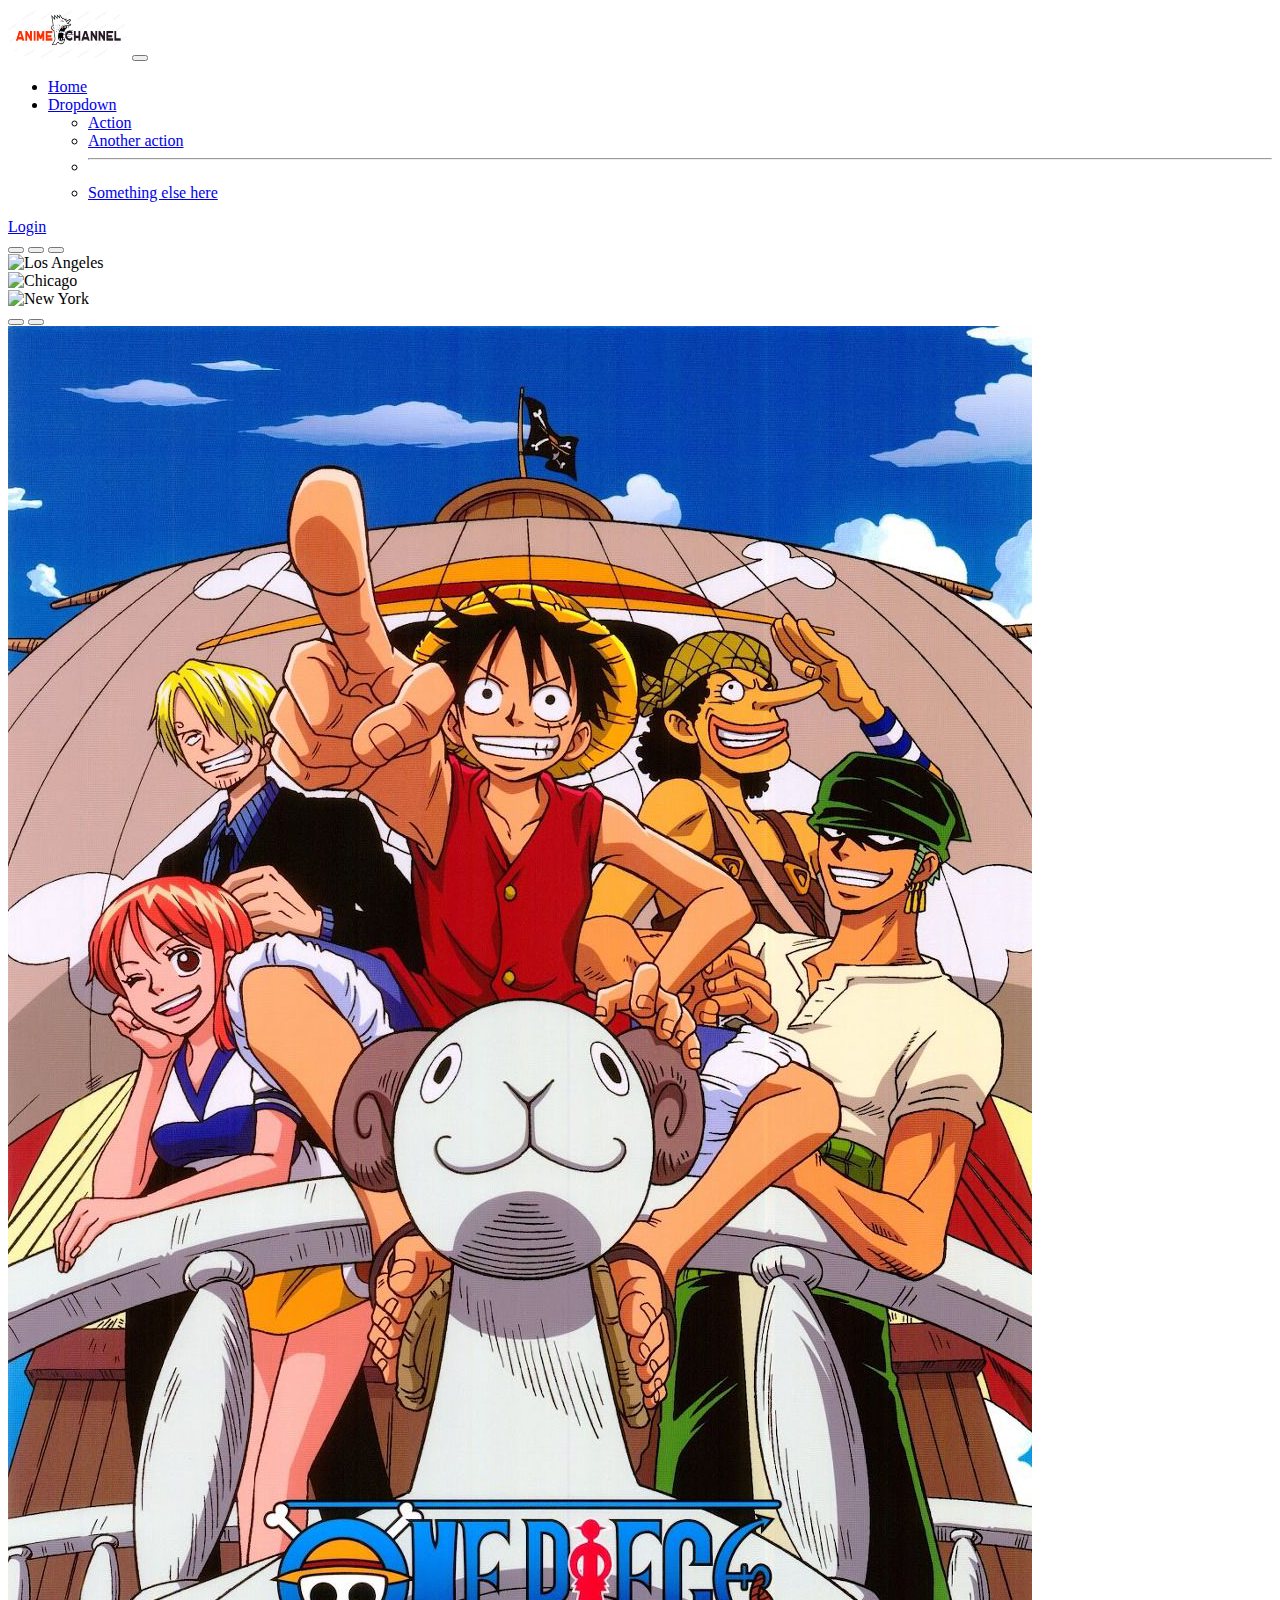
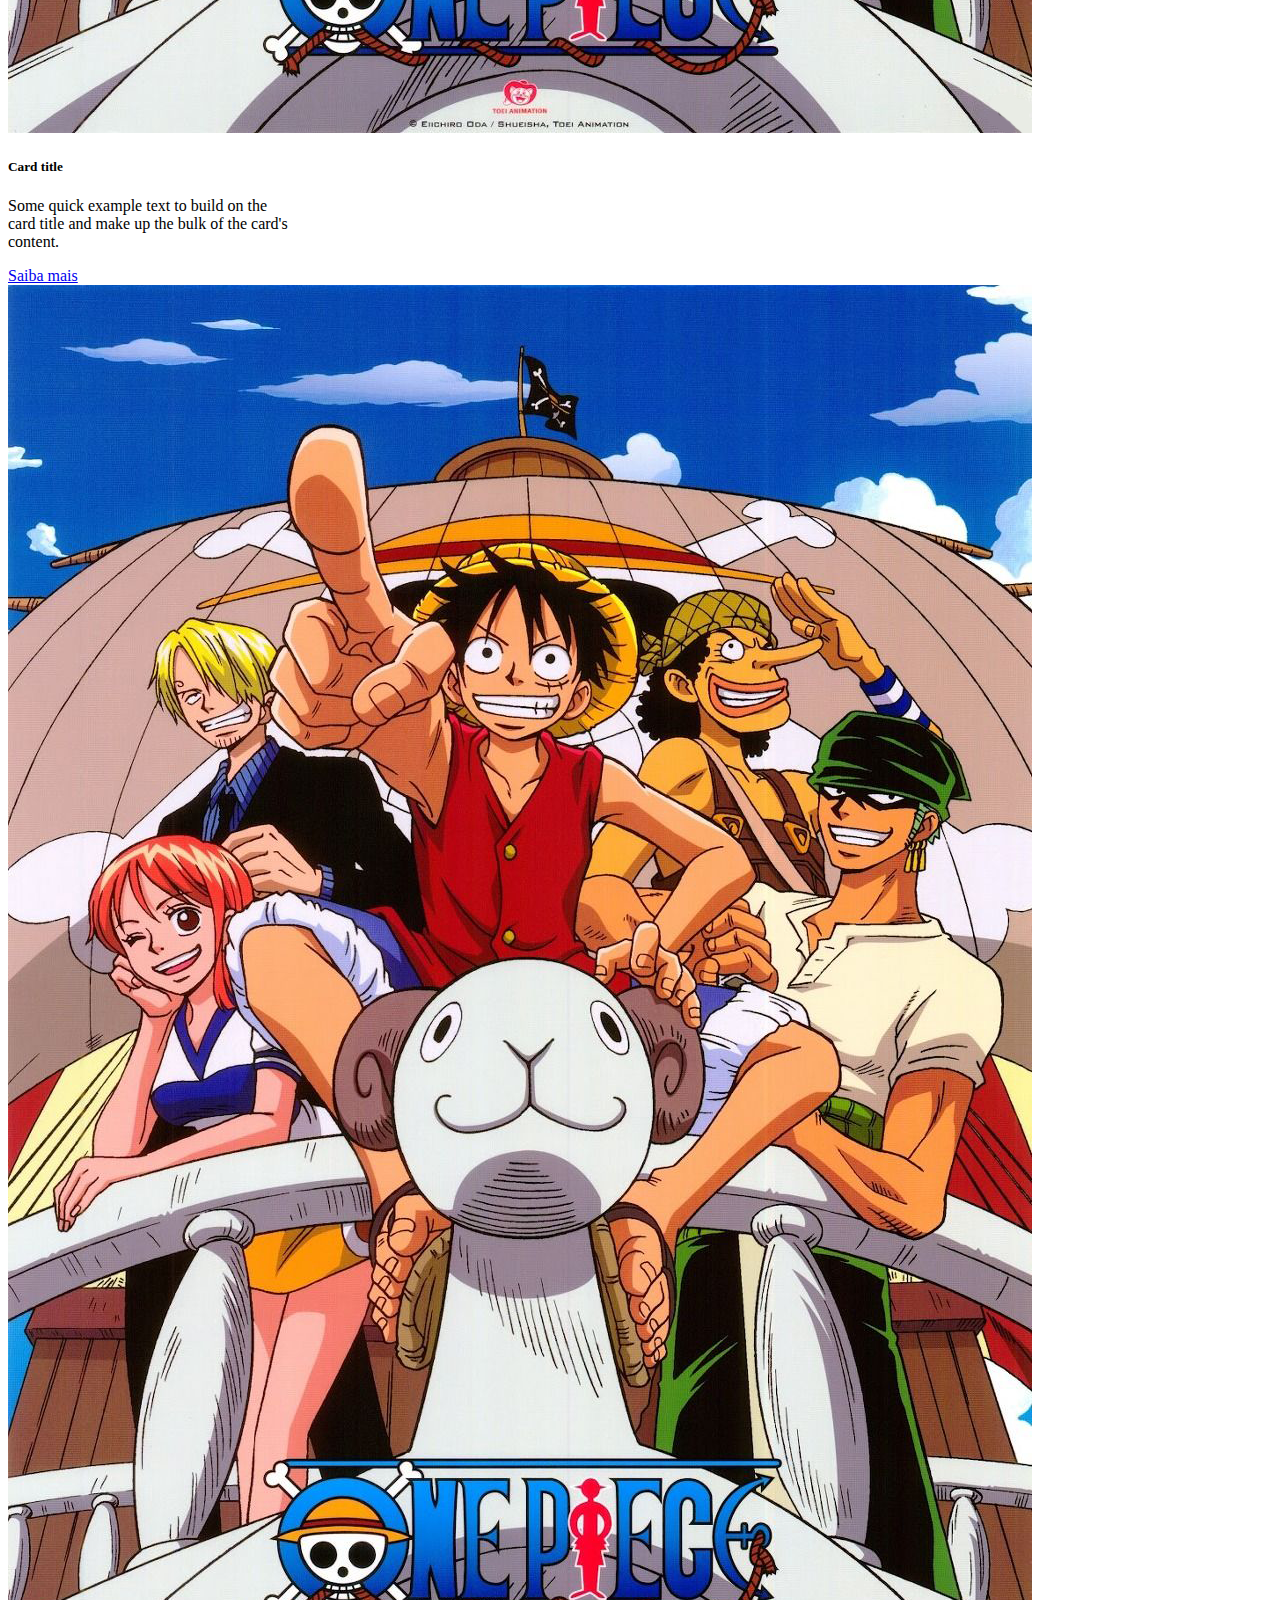
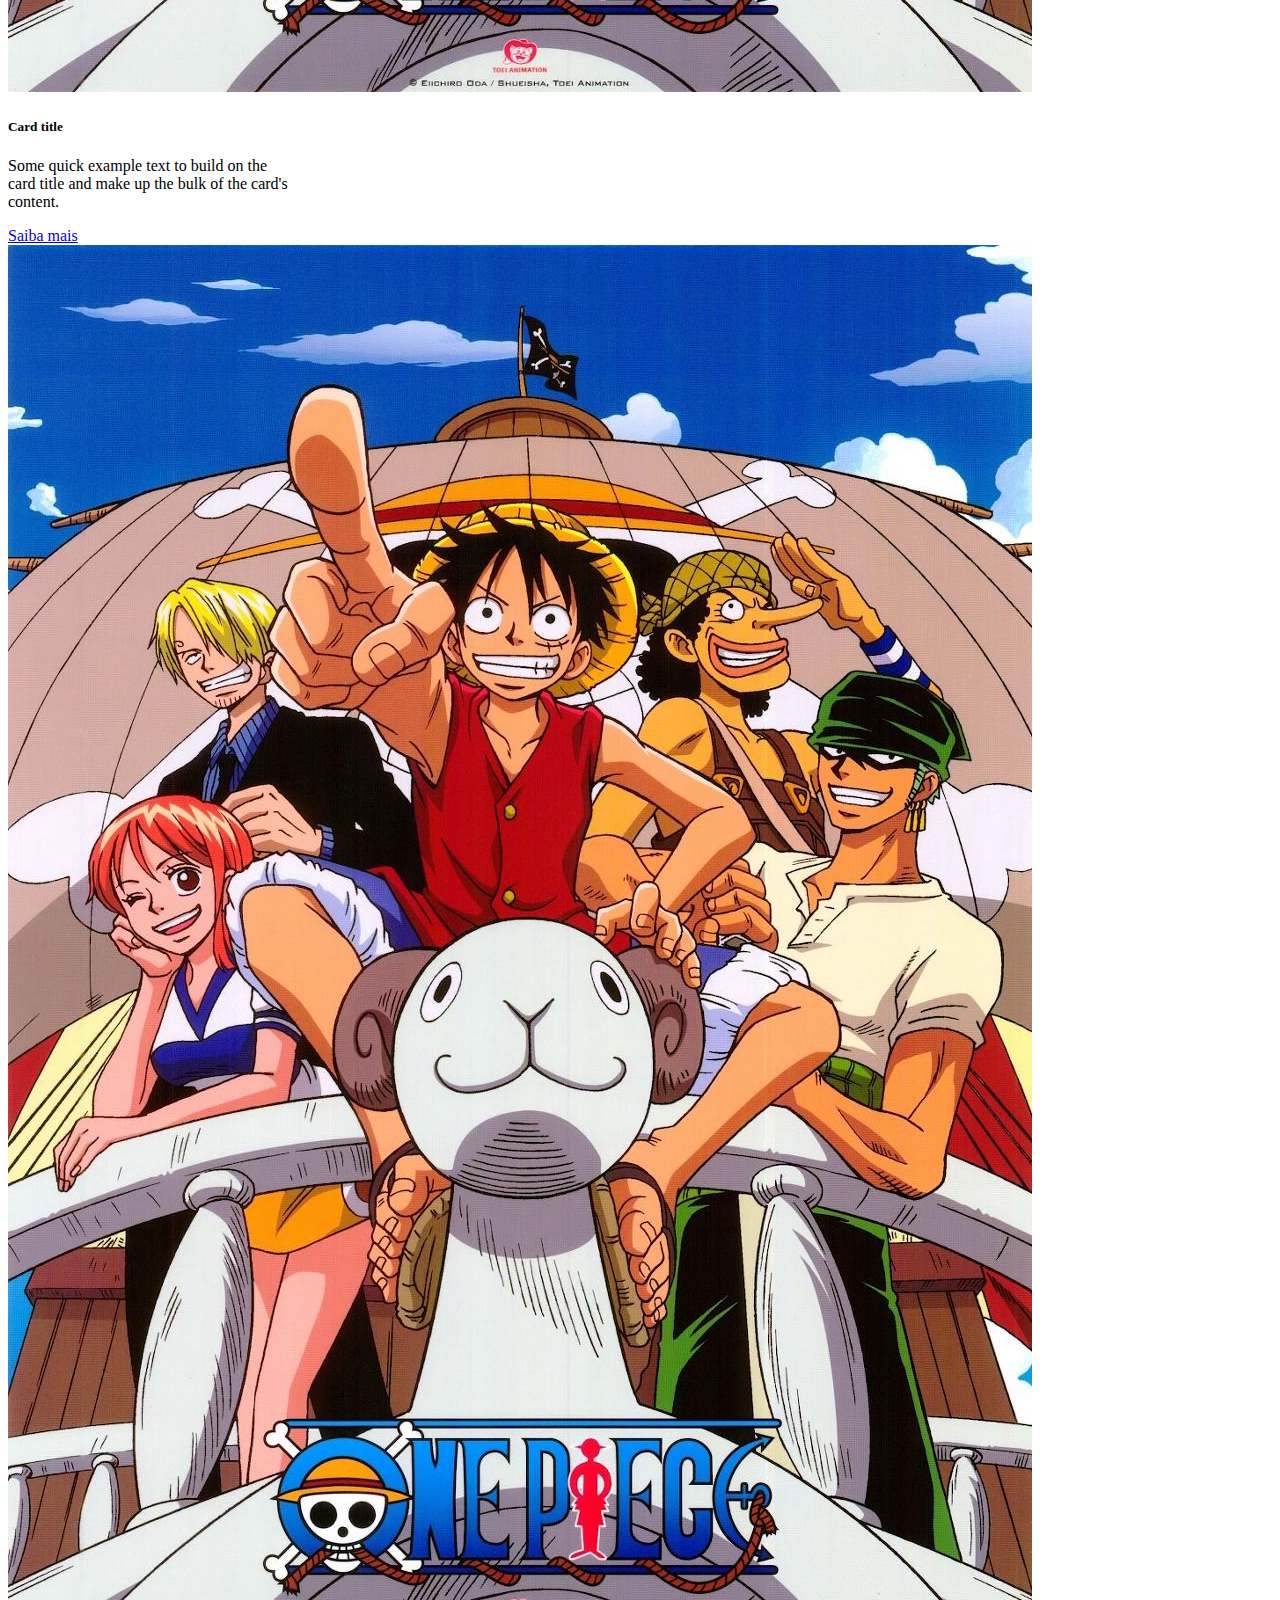
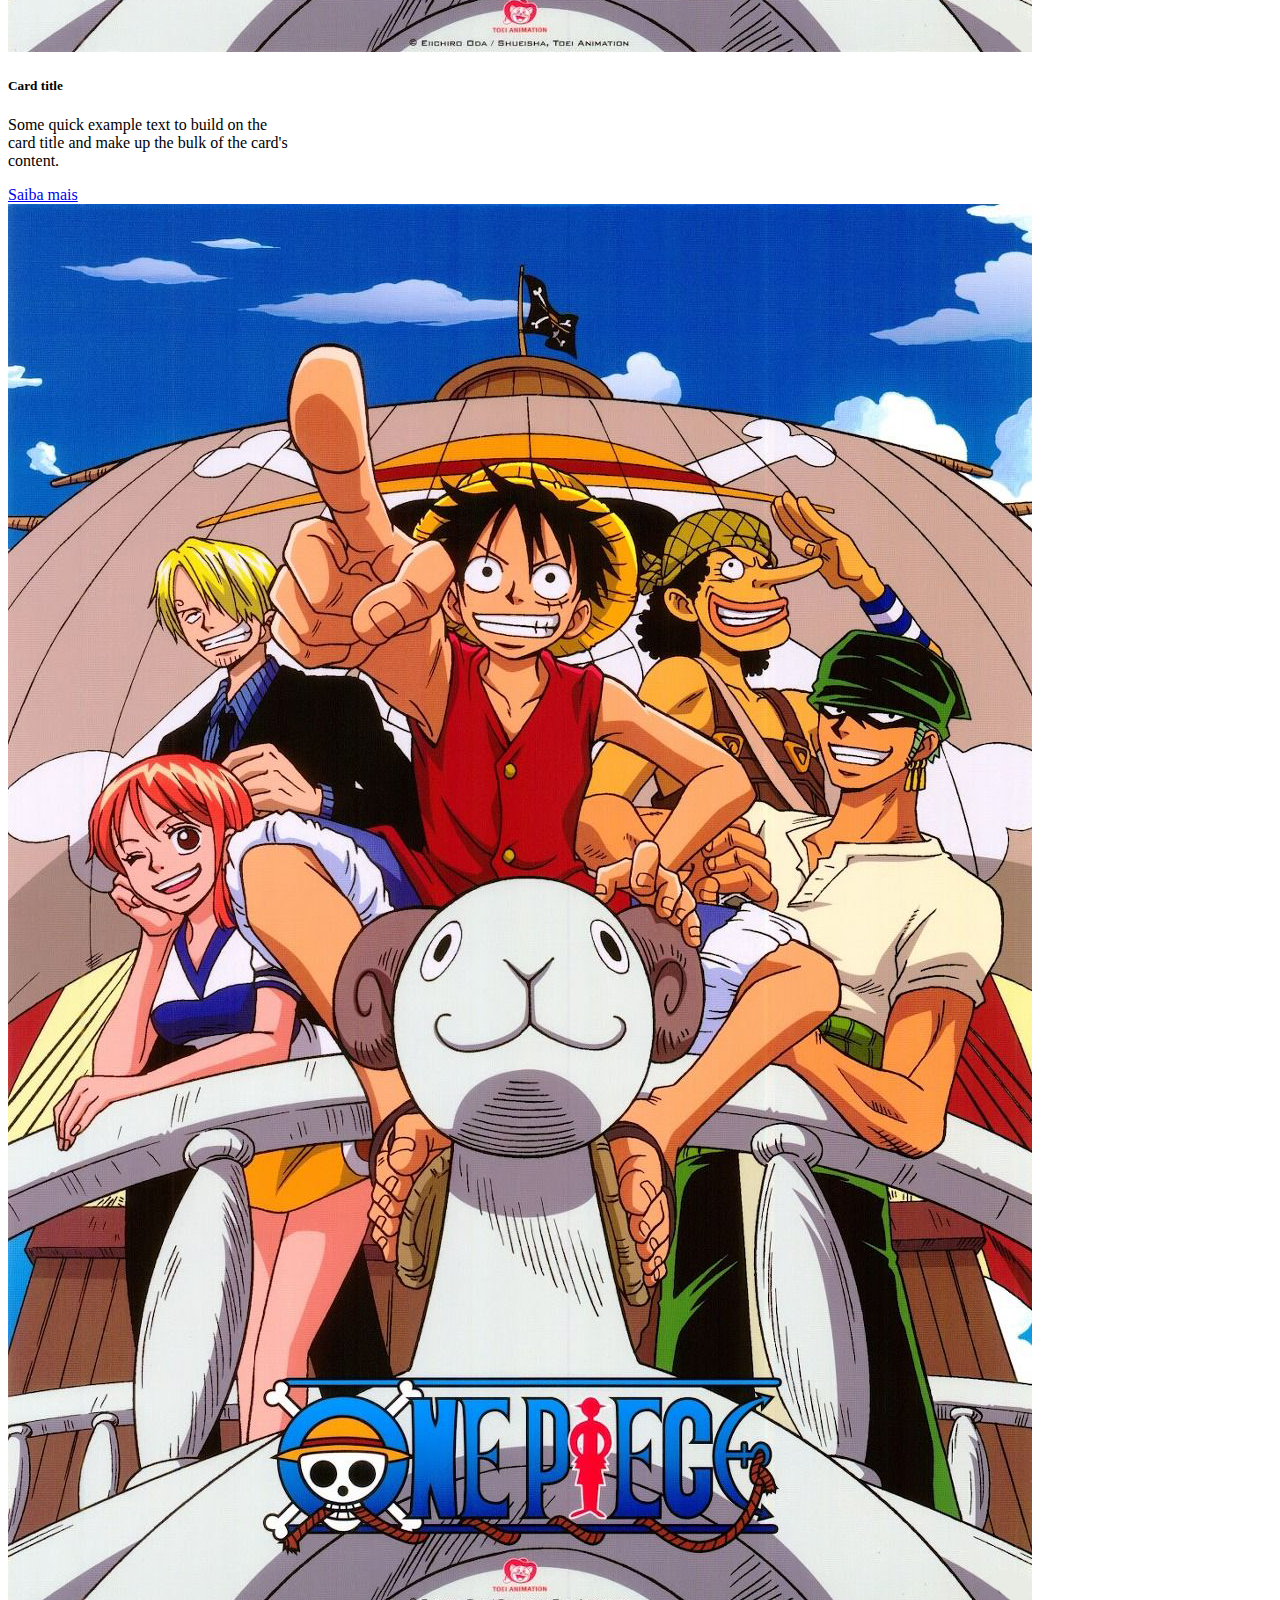
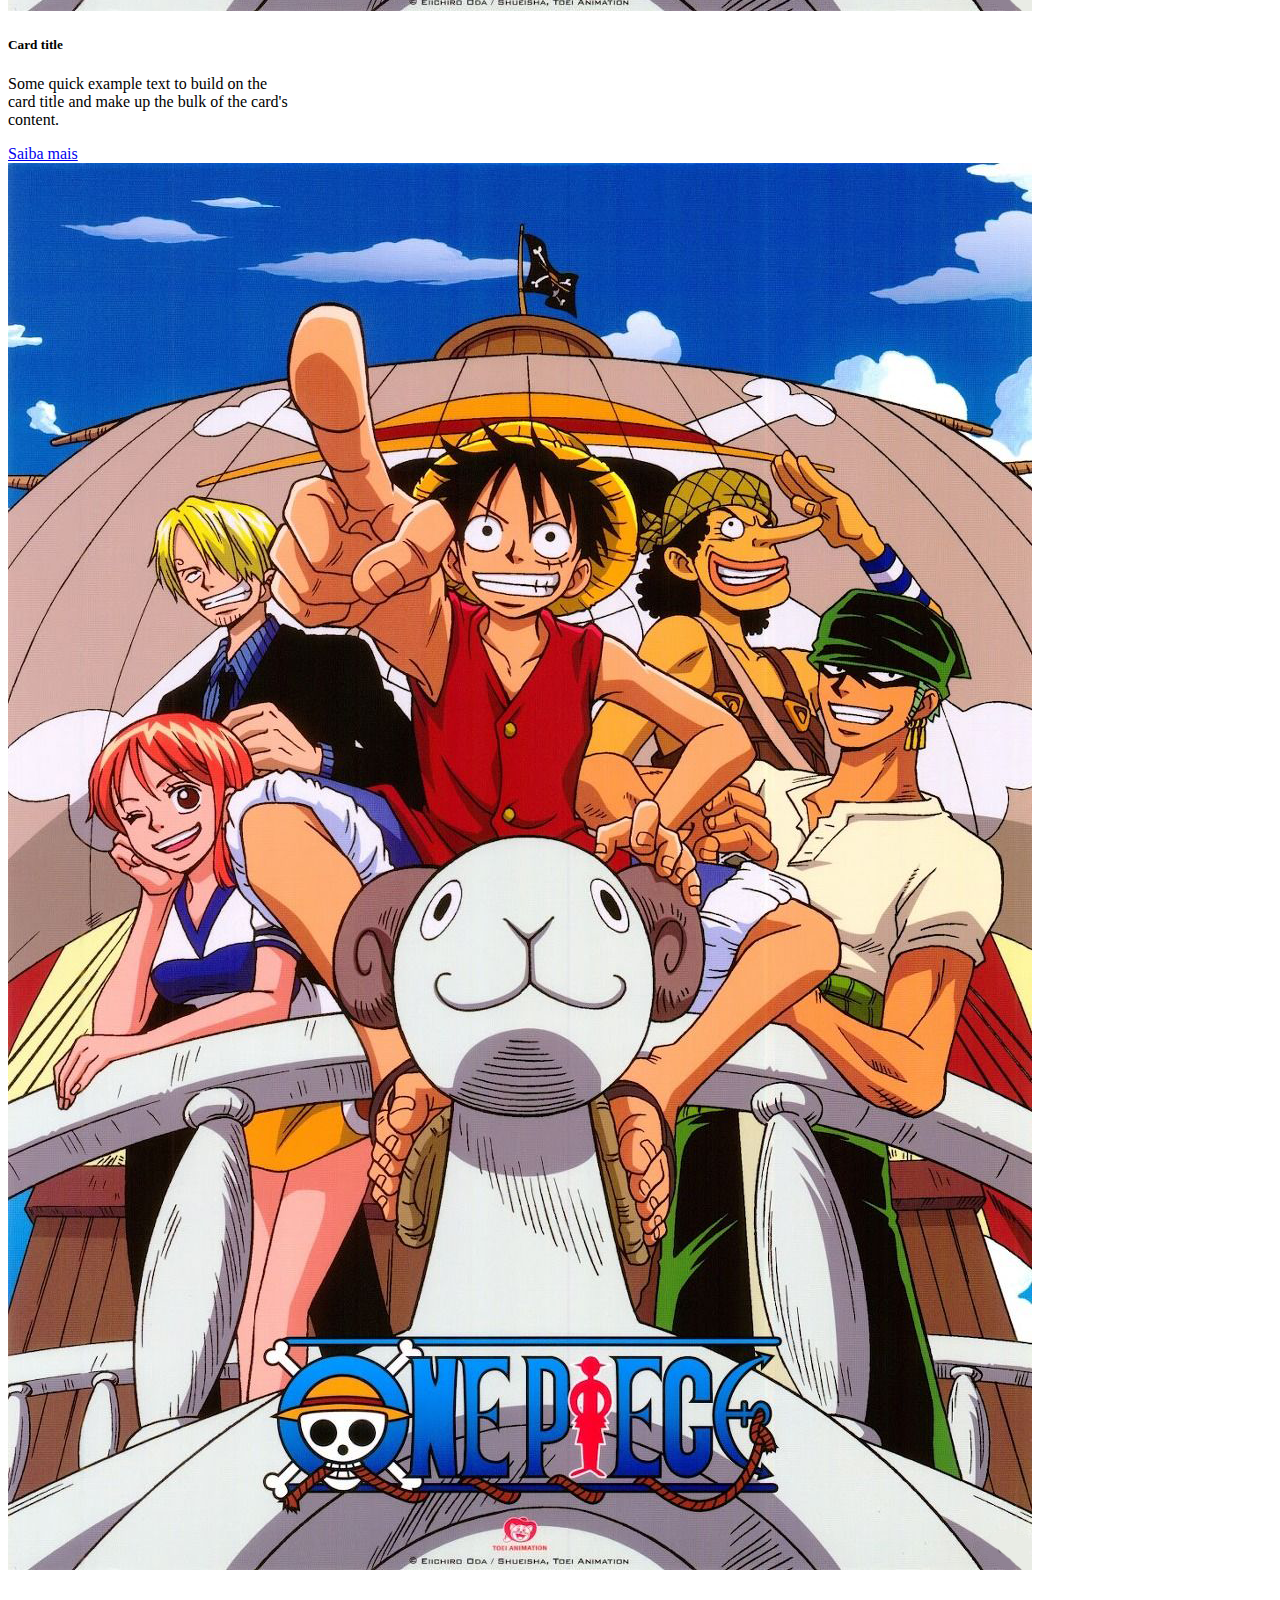
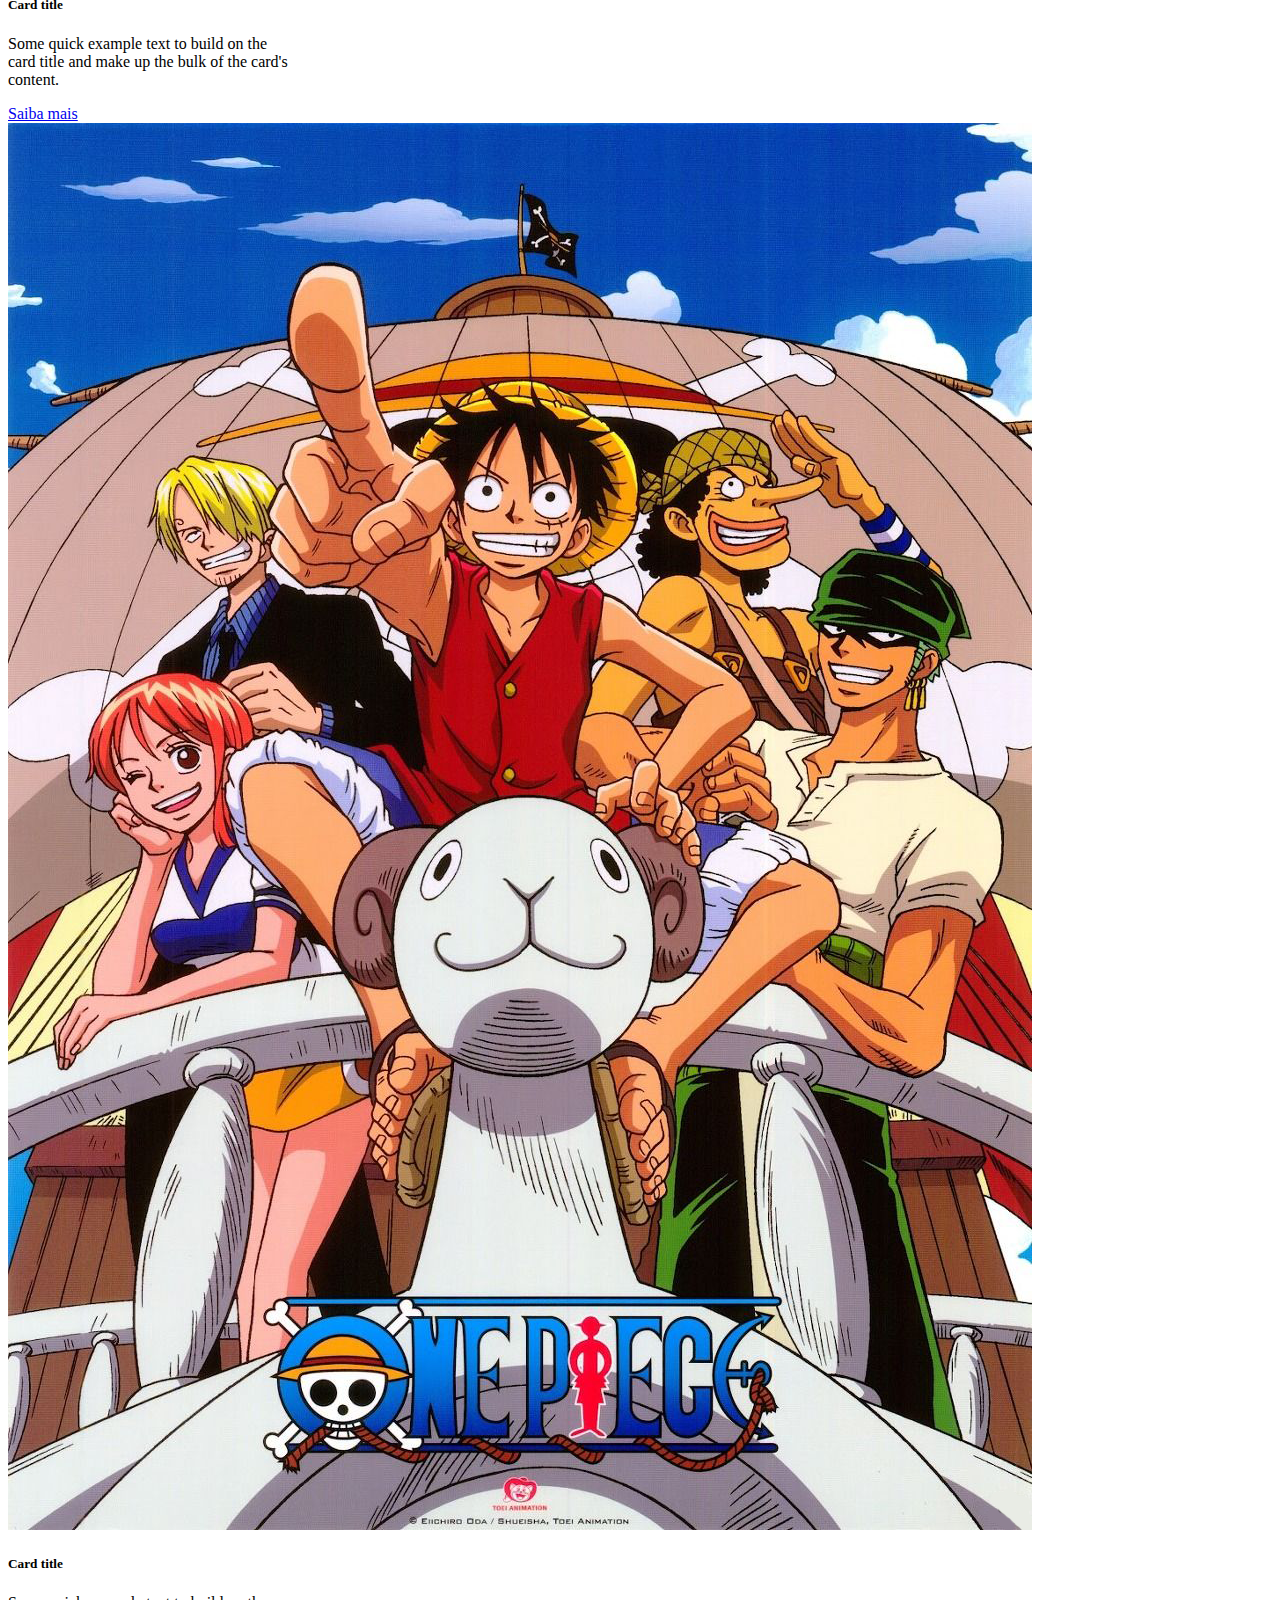
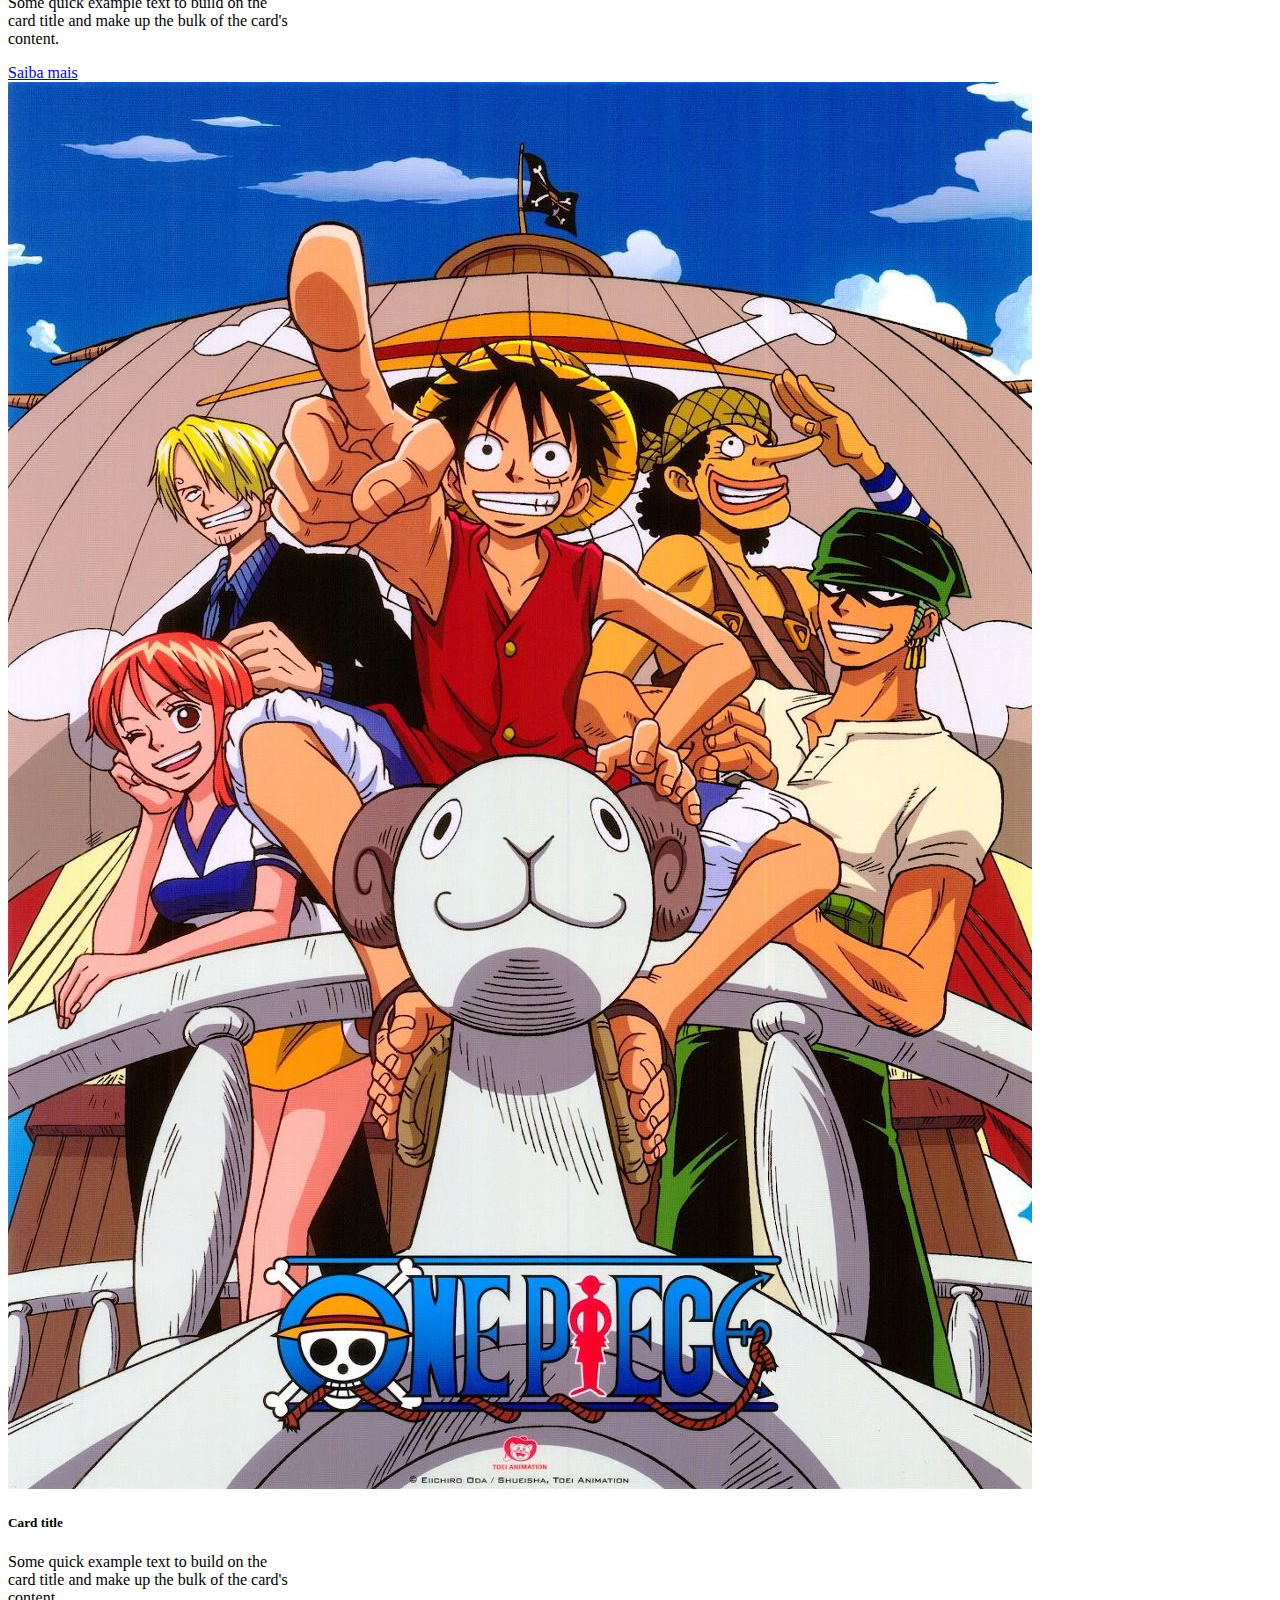
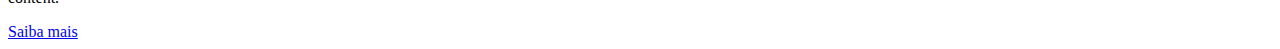
==== index.html @ dc0f05de "cards" ====
<!DOCTYPE html>
<html lang="en">
  <head>
    <meta charset="utf-8" />
    <meta name="viewport" content="width=device-width, initial-scale=1" />
    <title>Anime Channel</title>
    <link
      href="https://cdn.jsdelivr.net/npm/bootstrap@5.2.0-beta1/dist/css/bootstrap.min.css"
      rel="stylesheet"
      integrity="sha384-0evHe/X+R7YkIZDRvuzKMRqM+OrBnVFBL6DOitfPri4tjfHxaWutUpFmBp4vmVor"
      crossorigin="anonymous"
    />
    <link rel="stylesheet" href="./css/style.css" />
  </head>
  <body>
    <header class="fixed-top border-bottom border-3">
      <nav
        id="navbar-example2"
        class="navbar navbar-expand-lg bg-light navbar-dark bg-dark"
      >
        <div class="container-fluid text-bg-dark p-3">
          <a class="navbar-brand" href="#">
            <img class="logo" src="./img/logo.png" alt=" logotipo"
          /></a>
          <button
            class="navbar-toggler"
            type="button"
            data-bs-toggle="collapse"
            data-bs-target="#navbarSupportedContent"
            aria-controls="navbarSupportedContent"
            aria-expanded="false"
            aria-label="Toggle navigation"
          >
            <span class="navbar-toggler-icon"></span>
          </button>
          <div class="collapse navbar-collapse" id="navbarSupportedContent">
            <ul class="navbar-nav me-auto mb-2 mb-lg-0">
              <li class="nav-item">
                <a class="nav-link active" aria-current="page" href="#">Home</a>
              </li>
              <li class="nav-item dropdown">
                <a
                  class="nav-link dropdown-toggle"
                  href="#"
                  id="navbarDropdown"
                  role="button"
                  data-bs-toggle="dropdown"
                  aria-expanded="false"
                >
                  Dropdown
                </a>
                <ul class="dropdown-menu" aria-labelledby="navbarDropdown">
                  <li><a class="dropdown-item" href="#">Action</a></li>
                  <li><a class="dropdown-item" href="#">Another action</a></li>
                  <li><hr class="dropdown-divider" /></li>
                  <li>
                    <a class="dropdown-item" href="#">Something else here</a>
                  </li>
                </ul>
              </li>
            </ul>
            <div class="nav navbar-nav navbar-right">
              <a href="#" class="btn btn-danger navbar-btn" role="button"
                >Login</a
              >
            </div>
          </div>
        </div>
      </nav>
    </header>
    <script
      src="https://cdn.jsdelivr.net/npm/bootstrap@5.2.0-beta1/dist/js/bootstrap.bundle.min.js"
      integrity="sha384-pprn3073KE6tl6bjs2QrFaJGz5/SUsLqktiwsUTF55Jfv3qYSDhgCecCxMW52nD2"
      crossorigin="anonymous"
    ></script>
    <main>
      <!-- Carousel -->
      <div id="demo" class="carousel slide" data-bs-ride="carousel">
        <!-- Indicators/dots -->
        <div class="carousel-indicators">
          <button
            type="button"
            data-bs-target="#demo"
            data-bs-slide-to="0"
            class="active"
          ></button>
          <button
            type="button"
            data-bs-target="#demo"
            data-bs-slide-to="1"
          ></button>
          <button
            type="button"
            data-bs-target="#demo"
            data-bs-slide-to="2"
          ></button>
        </div>

        <!-- The slideshow/carousel -->
        <div class="carousel-inner">
          <div class="carousel-item active">
            <img
              src="https://images5.alphacoders.com/105/1057849.jpg"
              alt="Los Angeles"
              class="d-block w-100"
              sizes="50%"
            />
          </div>
          <div class="carousel-item">
            <img
              src="https://2.bp.blogspot.com/-a8e_1DvBzQo/XjVdtF950kI/AAAAAAAAUSo/SGRr-9NECs8BdEmeeXEuV7cyhwlf49NpACLcBGAsYHQ/w919/straw-hat-zombies-pirates-one-piece-uhdpaper.com-4K-6.178-wp.thumbnail.jpg"
              alt="Chicago"
              class="d-block w-100"
            />
          </div>
          <div class="carousel-item">
            <img
              src="https://images3.alphacoders.com/278/278485.jpg"
              alt="New York"
              class="d-block w-100"
            />
          </div>
        </div>
        <button
          class="carousel-control-prev"
          type="button"
          data-bs-target="#demo"
          data-bs-slide="prev"
        >
          <span class="carousel-control-prev-icon"></span>
        </button>
        <button
          class="carousel-control-next"
          type="button"
          data-bs-target="#demo"
          data-bs-slide="next"
        >
          <span class="carousel-control-next-icon"></span>
        </button>
      </div>
      
      <section>
        <div class="content"></div>
        <div class="card" style="width: 18rem;">
          <img src="./img/One_Piece.png" class="card-img-top" alt="...">
          <div class="card-body">
            <h5 class="card-title">Card title</h5>
            <p class="card-text">Some quick example text to build on the card title and make up the bulk of the card's content.</p>
            <a href="#" class="btn btn-primary">Saiba mais</a>
          </div>
        </div>

                <div class="card" style="width: 18rem;">
          <img src="./img/One_Piece.png" class="card-img-top" alt="...">
          <div class="card-body">
            <h5 class="card-title">Card title</h5>
            <p class="card-text">Some quick example text to build on the card title and make up the bulk of the card's content.</p>
            <a href="#" class="btn btn-primary">Saiba mais</a>
          </div>
        </div>

        <div class="card" style="width: 18rem;">
          <img src="./img/One_Piece.png" class="card-img-top" alt="...">
          <div class="card-body">
            <h5 class="card-title">Card title</h5>
            <p class="card-text">Some quick example text to build on the card title and make up the bulk of the card's content.</p>
            <a href="#" class="btn btn-primary">Saiba mais</a>
          </div>
        </div>

        <div class="card" style="width: 18rem;">
          <img src="./img/One_Piece.png" class="card-img-top" alt="...">
          <div class="card-body">
            <h5 class="card-title">Card title</h5>
            <p class="card-text">Some quick example text to build on the card title and make up the bulk of the card's content.</p>
            <a href="#" class="btn btn-primary">Saiba mais</a>
          </div>
        </div>

        <div class="card" style="width: 18rem;">
          <img src="./img/One_Piece.png" class="card-img-top" alt="...">
          <div class="card-body">
            <h5 class="card-title">Card title</h5>
            <p class="card-text">Some quick example text to build on the card title and make up the bulk of the card's content.</p>
            <a href="#" class="btn btn-primary">Saiba mais</a>
          </div>
        </div>

        <div class="card" style="width: 18rem;">
          <img src="./img/One_Piece.png" class="card-img-top" alt="...">
          <div class="card-body">
            <h5 class="card-title">Card title</h5>
            <p class="card-text">Some quick example text to build on the card title and make up the bulk of the card's content.</p>
            <a href="#" class="btn btn-primary">Saiba mais</a>
          </div>
        </div>

        <div class="card" style="width: 18rem;">
        <img src="./img/One_Piece.png" class="card-img-top" alt="...">
          <div class="card-body">
            <h5 class="card-title">Card title</h5>
            <p class="card-text">Some quick example text to build on the card title and make up the bulk of the card's content.</p>
            <a href="#" class="btn btn-primary">Saiba mais</a>
          </div>
        </div>
      </div>
      </section>
    </main>
  </body>
</html>
---- css/style.css ----
html {
  scroll-behavior: smooth;
}

.logo {
  border-radius: 60px;
  width: 120px;
  height: 50px;
}
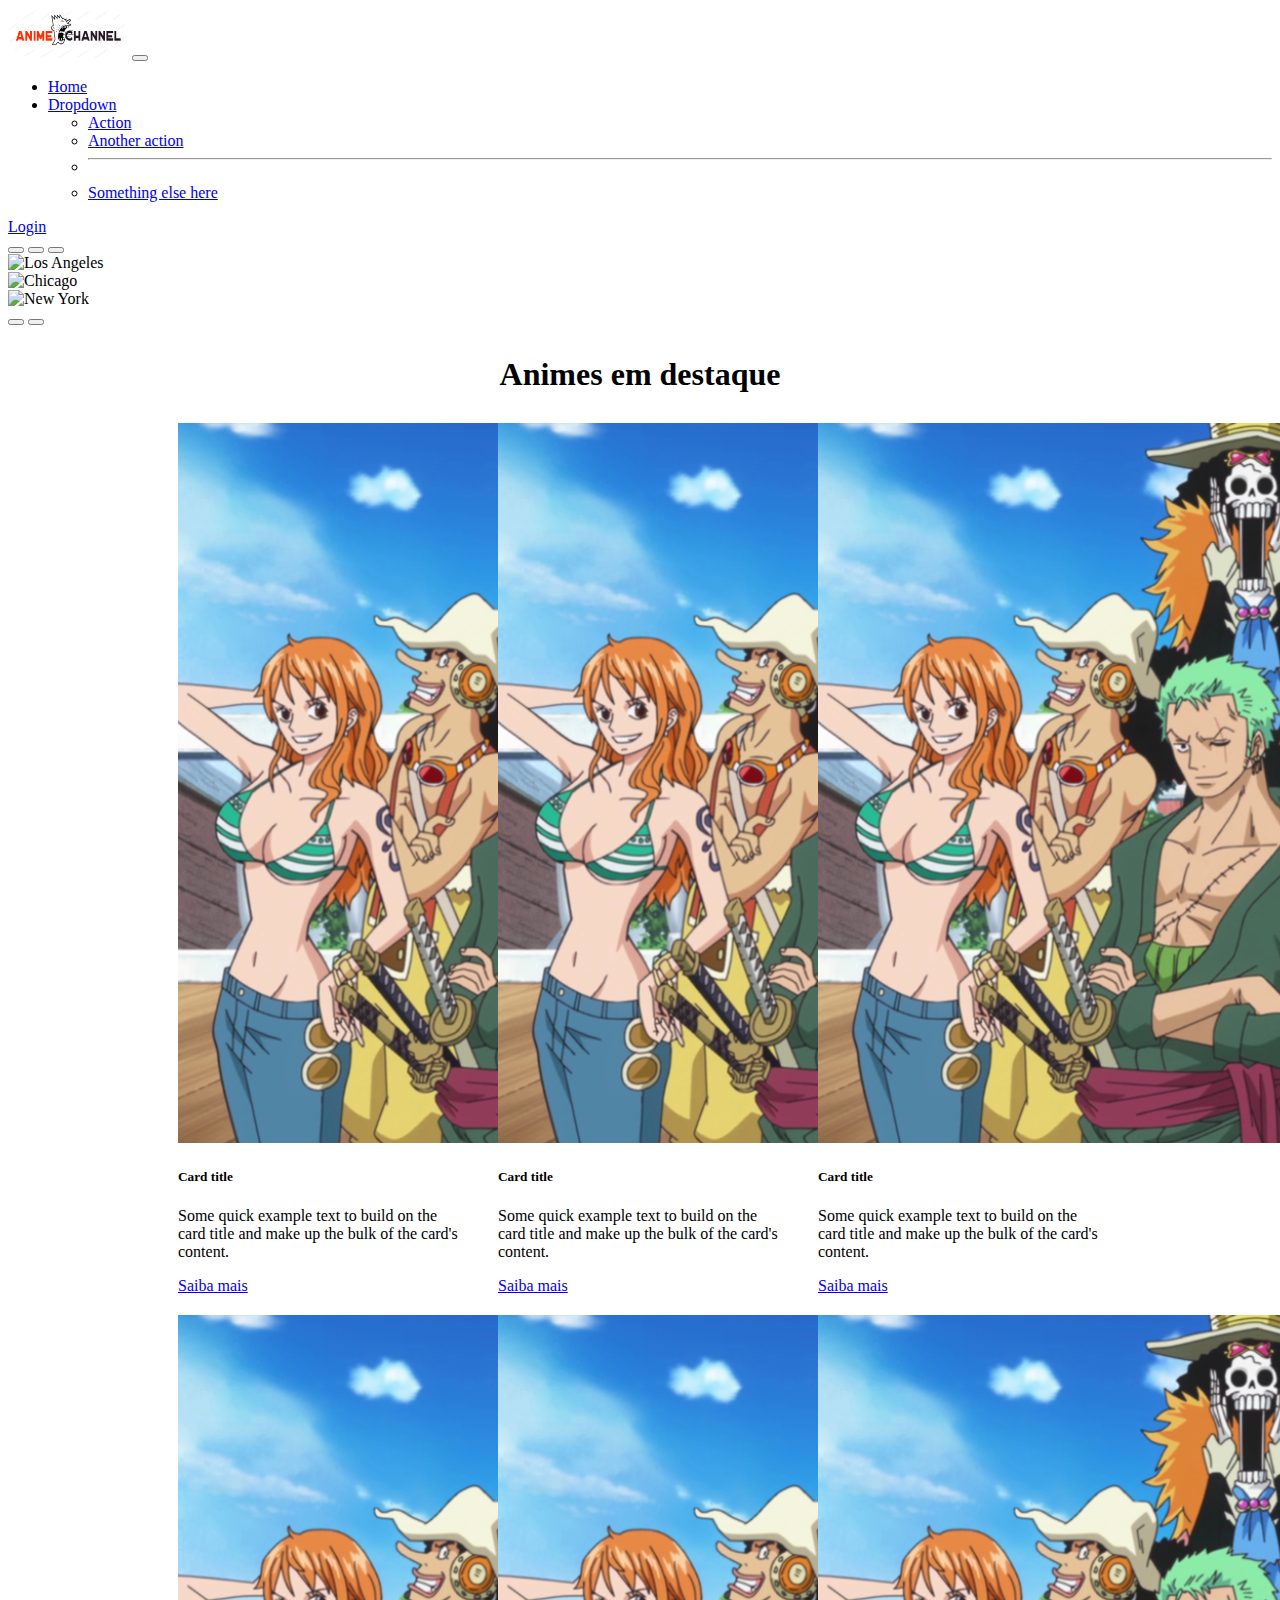
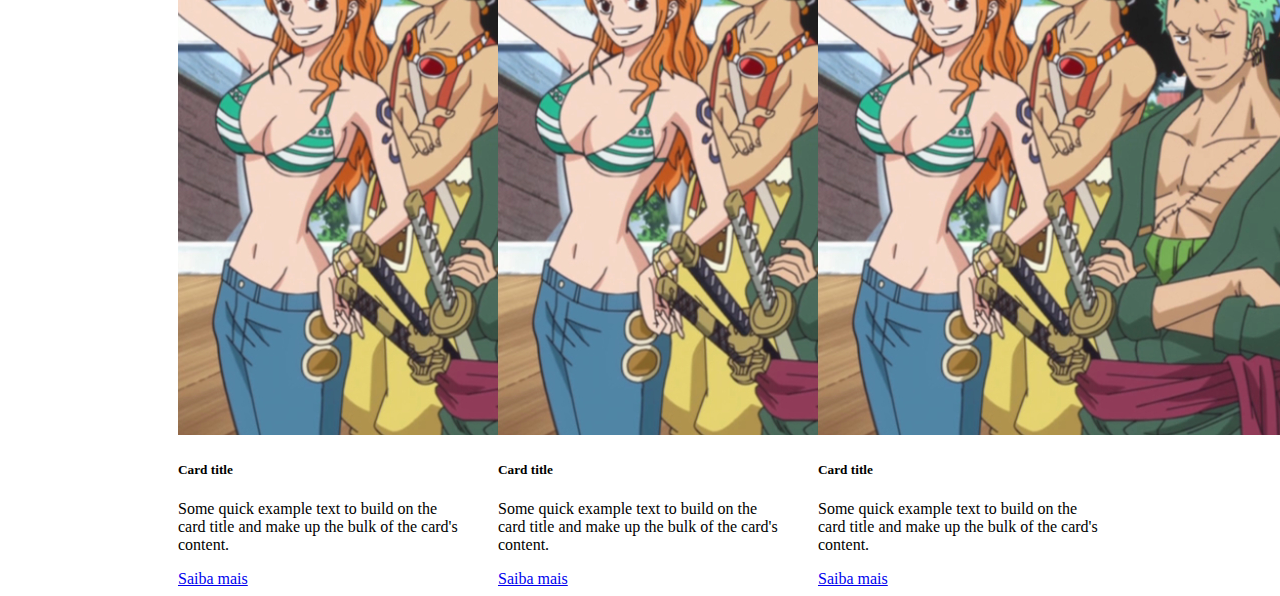
==== commit f69510cc: "grid pronto" ====
--- a/index.html
+++ b/index.html
@@ -138,73 +138,72 @@
           <span class="carousel-control-next-icon"></span>
         </button>
       </div>
-      
+      <!-- Content -->
       <section>
-        <div class="content"></div>
-        <div class="card" style="width: 18rem;">
-          <img src="./img/One_Piece.png" class="card-img-top" alt="...">
-          <div class="card-body">
-            <h5 class="card-title">Card title</h5>
-            <p class="card-text">Some quick example text to build on the card title and make up the bulk of the card's content.</p>
-            <a href="#" class="btn btn-primary">Saiba mais</a>
-          </div>
-        </div>
-
-                <div class="card" style="width: 18rem;">
-          <img src="./img/One_Piece.png" class="card-img-top" alt="...">
-          <div class="card-body">
-            <h5 class="card-title">Card title</h5>
-            <p class="card-text">Some quick example text to build on the card title and make up the bulk of the card's content.</p>
-            <a href="#" class="btn btn-primary">Saiba mais</a>
-          </div>
-        </div>
-
-        <div class="card" style="width: 18rem;">
-          <img src="./img/One_Piece.png" class="card-img-top" alt="...">
-          <div class="card-body">
-            <h5 class="card-title">Card title</h5>
-            <p class="card-text">Some quick example text to build on the card title and make up the bulk of the card's content.</p>
-            <a href="#" class="btn btn-primary">Saiba mais</a>
-          </div>
-        </div>
-
-        <div class="card" style="width: 18rem;">
-          <img src="./img/One_Piece.png" class="card-img-top" alt="...">
-          <div class="card-body">
-            <h5 class="card-title">Card title</h5>
-            <p class="card-text">Some quick example text to build on the card title and make up the bulk of the card's content.</p>
-            <a href="#" class="btn btn-primary">Saiba mais</a>
-          </div>
-        </div>
-
-        <div class="card" style="width: 18rem;">
-          <img src="./img/One_Piece.png" class="card-img-top" alt="...">
-          <div class="card-body">
-            <h5 class="card-title">Card title</h5>
-            <p class="card-text">Some quick example text to build on the card title and make up the bulk of the card's content.</p>
-            <a href="#" class="btn btn-primary">Saiba mais</a>
-          </div>
-        </div>
-
-        <div class="card" style="width: 18rem;">
-          <img src="./img/One_Piece.png" class="card-img-top" alt="...">
-          <div class="card-body">
-            <h5 class="card-title">Card title</h5>
-            <p class="card-text">Some quick example text to build on the card title and make up the bulk of the card's content.</p>
-            <a href="#" class="btn btn-primary">Saiba mais</a>
-          </div>
-        </div>
-
-        <div class="card" style="width: 18rem;">
-        <img src="./img/One_Piece.png" class="card-img-top" alt="...">
-          <div class="card-body">
-            <h5 class="card-title">Card title</h5>
-            <p class="card-text">Some quick example text to build on the card title and make up the bulk of the card's content.</p>
-            <a href="#" class="btn btn-primary">Saiba mais</a>
-          </div>
-        </div>
-      </div>
+        
+        <h1>Animes em destaque</h1>
+        
+        <div class="content">
+          
+
+          <div class="card" style="width: 18rem;">
+            <img src="./img/one-piece-live-action.jpg" class="card-img-top" alt="...">
+            <div class="card-body">
+              <h5 class="card-title">Card title</h5>
+              <p class="card-text">Some quick example text to build on the card title and make up the bulk of the card's content.</p>
+              <a href="#" class="btn btn-primary">Saiba mais</a>
+            </div>
+          </div>
+
+          <div class="card" style="width: 18rem;">
+            <img src="./img/one-piece-live-action.jpg" class="card-img-top" alt="...">
+            <div class="card-body">
+              <h5 class="card-title">Card title</h5>
+              <p class="card-text">Some quick example text to build on the card title and make up the bulk of the card's content.</p>
+              <a href="#" class="btn btn-primary">Saiba mais</a>
+            </div>
+          </div>
+
+          <div class="card" style="width: 18rem;">
+            <img src="./img/one-piece-live-action.jpg" class="card-img-top" alt="...">
+            <div class="card-body">
+              <h5 class="card-title">Card title</h5>
+              <p class="card-text">Some quick example text to build on the card title and make up the bulk of the card's content.</p>
+              <a href="#" class="btn btn-primary">Saiba mais</a>
+            </div>
+          </div>
+
+          <div class="card" style="width: 18rem;">
+            <img src="./img/one-piece-live-action.jpg" class="card-img-top" alt="...">
+            <div class="card-body">
+              <h5 class="card-title">Card title</h5>
+              <p class="card-text">Some quick example text to build on the card title and make up the bulk of the card's content.</p>
+              <a href="#" class="btn btn-primary">Saiba mais</a>
+            </div>
+          </div>
+
+          <div class="card" style="width: 18rem;">
+            <img src="./img/one-piece-live-action.jpg" class="card-img-top" alt="...">
+            <div class="card-body">
+              <h5 class="card-title">Card title</h5>
+              <p class="card-text">Some quick example text to build on the card title and make up the bulk of the card's content.</p>
+              <a href="#" class="btn btn-primary">Saiba mais</a>
+            </div>
+          </div>
+
+          <div class="card" style="width: 18rem;">
+            <img src="./img/one-piece-live-action.jpg" class="card-img-top" alt="...">
+            <div class="card-body">
+              <h5 class="card-title">Card title</h5>
+              <p class="card-text">Some quick example text to build on the card title and make up the bulk of the card's content.</p>
+              <a href="#" class="btn btn-primary">Saiba mais</a>
+            </div>
+          </div>
+
+        </div>
+
       </section>
+
     </main>
   </body>
 </html>
--- a/css/style.css
+++ b/css/style.css
@@ -3,8 +3,51 @@
 }
 
 .logo {
-  border-radius: 60px;
+border-radius: 60px;
   width: 120px;
   height: 50px;
 }
 
+.carousel .w-100 {
+  height: 100vh;
+  ma
+}
+
+. {
+  align-content: center;
+}
+
+/* content */
+h1 {
+  margin: 30px;
+}
+
+.content {
+  justify-content: center;
+  display: grid;
+  grid-gap: 20px;
+}
+
+/* Media queries */
+@media (max-width: 629px) {
+  .content {
+    align-items: center;
+  }
+}
+@media (min-width: 630px) and (max-width: 959px) {
+  .content {
+    grid-template-columns: 300px 300px;
+  }
+}
+@media (min-width: 960px) {
+  
+  h1 {
+    text-align: center;
+  }
+
+  .content {
+    width: 100vw;
+    grid-template-columns: 300px 300px 300px;
+    
+  }
+}
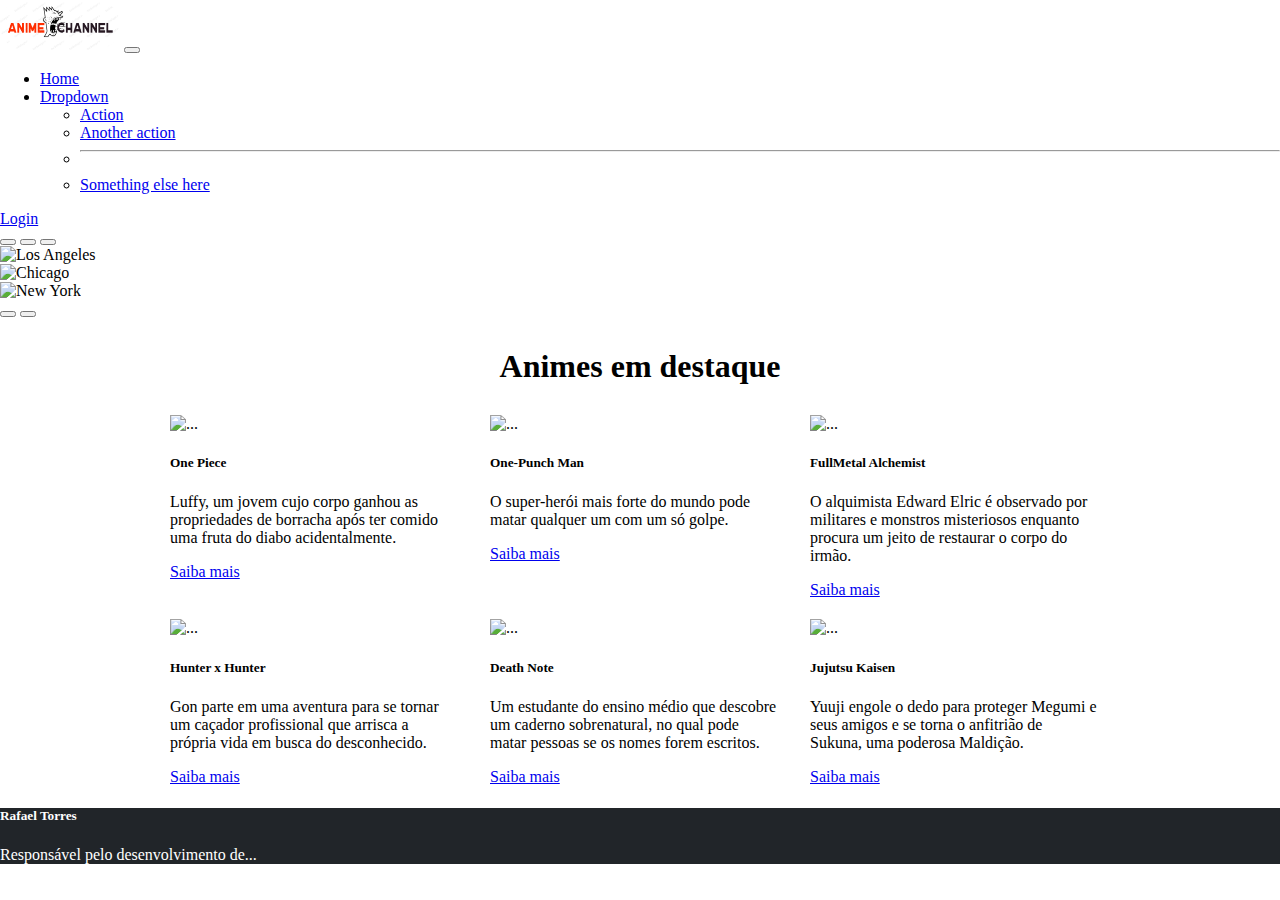
==== commit 4934eb93: "footer" ====
--- a/index.html
+++ b/index.html
@@ -142,67 +142,77 @@
       <section>
         
         <h1>Animes em destaque</h1>
-        
+
         <div class="content">
           
 
-          <div class="card" style="width: 18rem;">
-            <img src="./img/one-piece-live-action.jpg" class="card-img-top" alt="...">
-            <div class="card-body">
-              <h5 class="card-title">Card title</h5>
-              <p class="card-text">Some quick example text to build on the card title and make up the bulk of the card's content.</p>
-              <a href="#" class="btn btn-primary">Saiba mais</a>
-            </div>
-          </div>
-
-          <div class="card" style="width: 18rem;">
-            <img src="./img/one-piece-live-action.jpg" class="card-img-top" alt="...">
-            <div class="card-body">
-              <h5 class="card-title">Card title</h5>
-              <p class="card-text">Some quick example text to build on the card title and make up the bulk of the card's content.</p>
-              <a href="#" class="btn btn-primary">Saiba mais</a>
-            </div>
-          </div>
-
-          <div class="card" style="width: 18rem;">
-            <img src="./img/one-piece-live-action.jpg" class="card-img-top" alt="...">
-            <div class="card-body">
-              <h5 class="card-title">Card title</h5>
-              <p class="card-text">Some quick example text to build on the card title and make up the bulk of the card's content.</p>
-              <a href="#" class="btn btn-primary">Saiba mais</a>
-            </div>
-          </div>
-
-          <div class="card" style="width: 18rem;">
-            <img src="./img/one-piece-live-action.jpg" class="card-img-top" alt="...">
-            <div class="card-body">
-              <h5 class="card-title">Card title</h5>
-              <p class="card-text">Some quick example text to build on the card title and make up the bulk of the card's content.</p>
-              <a href="#" class="btn btn-primary">Saiba mais</a>
-            </div>
-          </div>
-
-          <div class="card" style="width: 18rem;">
-            <img src="./img/one-piece-live-action.jpg" class="card-img-top" alt="...">
-            <div class="card-body">
-              <h5 class="card-title">Card title</h5>
-              <p class="card-text">Some quick example text to build on the card title and make up the bulk of the card's content.</p>
-              <a href="#" class="btn btn-primary">Saiba mais</a>
-            </div>
-          </div>
-
-          <div class="card" style="width: 18rem;">
-            <img src="./img/one-piece-live-action.jpg" class="card-img-top" alt="...">
-            <div class="card-body">
-              <h5 class="card-title">Card title</h5>
-              <p class="card-text">Some quick example text to build on the card title and make up the bulk of the card's content.</p>
-              <a href="#" class="btn btn-primary">Saiba mais</a>
+          <div class="card text-center" style="width: 18rem;">
+            <img src="https://sm.ign.com/t/ign_br/news/o/one-piece-/one-piece-live-action-series-seemingly-coming-to-netflix_1fcz.h720.jpg" class="card-img-top" alt="...">
+            <div class="card-body">
+              <h5 class="card-title">One Piece</h5>
+              <p class="card-text">Luffy, um jovem cujo corpo ganhou as propriedades de borracha após ter comido uma fruta do diabo acidentalmente.</p>
+              <a href="#" class="btn btn-danger w-100">Saiba mais</a>
+            </div>
+          </div>
+
+          <div class="card text-center" style="width: 18rem;">
+            <img src="https://omaringa.com.br/wp-content/uploads/2021/10/one-punch-man-2.png" class="card-img-top" alt="...">
+            <div class="card-body">
+              <h5 class="card-title">One-Punch Man</h5>
+              <p class="card-text">O super-herói mais forte do mundo pode matar qualquer um com um só golpe.<br></p>
+              <a href="#" class="btn btn-danger w-100">Saiba mais</a>
+            </div>
+          </div>
+
+          <div class="card text-center" style="width: 18rem;">
+            <img src="https://www.comboinfinito.com.br/principal/wp-content/uploads/2017/02/fullmetal-alchemist-primeira-imagem-de-alphonse.jpg" class="card-img-top" alt="...">
+            <div class="card-body">
+              <h5 class="card-title">FullMetal Alchemist</h5>
+              <p class="card-text">O alquimista Edward Elric é observado por militares e monstros misteriosos enquanto procura um jeito de restaurar o corpo do irmão.</p>
+              <a href="#" class="btn btn-danger w-100">Saiba mais</a>
+            </div>
+          </div>
+
+          <div class="card text-center" style="width: 18rem;">
+            <img src="https://sm.ign.com/ign_br/screenshot/default/2_r47q.jpg" class="card-img-top" alt="...">
+            <div class="card-body">
+              <h5 class="card-title">Hunter x Hunter</h5>
+              <p class="card-text">Gon parte em uma aventura para se tornar um caçador profissional que arrisca a própria vida em busca do desconhecido.</p>
+              <a href="#" class="btn btn-danger w-100">Saiba mais</a>
+            </div>
+          </div>
+
+          <div class="card text-center" style="width: 18rem;">
+            <img src="https://gamehall.com.br/wp-content/uploads/2016/03/deathNote.jpeg" class="card-img-top" alt="...">
+            <div class="card-body">
+              <h5 class="card-title">Death Note</h5>
+              <p class="card-text">Um estudante do ensino médio que descobre um caderno sobrenatural, no qual pode matar pessoas se os nomes forem escritos.</p>
+              <a href="#" class="btn btn-danger w-100">Saiba mais</a>
+            </div>
+          </div>
+
+          <div class="card text-center" style="width: 18rem;">
+            <img src="https://www.animationmagazine.net/wordpress/wp-content/uploads/Jujutsu-Kaisen-5.jpg" class="card-img-top" alt="...">
+            <div class="card-body">
+              <h5 class="card-title">Jujutsu Kaisen</h5>
+              <p class="card-text">Yuuji engole o dedo para proteger Megumi e seus amigos e se torna o anfitrião de Sukuna, uma poderosa Maldição.</p>
+              <a href="#" class="btn btn-danger w-100">Saiba mais</a>
             </div>
           </div>
 
         </div>
 
       </section>
+      
+      <footer>
+        <div class="footer">
+          <div>
+            <h5>Rafael Torres</h5>
+            <p>Responsável pelo desenvolvimento de...</p>
+            
+          </div>
+        </div>
+      </footer>
 
     </main>
   </body>
--- a/css/style.css
+++ b/css/style.css
@@ -1,5 +1,10 @@
 html {
   scroll-behavior: smooth;
+}
+
+body {
+  margin: 0;
+  padding: 0;
 }
 
 .logo {
@@ -10,11 +15,6 @@
 
 .carousel .w-100 {
   height: 100vh;
-  ma
-}
-
-. {
-  align-content: center;
 }
 
 /* content */
@@ -28,13 +28,21 @@
   grid-gap: 20px;
 }
 
+.footer {
+  background-color: #212529;
+  color: white;
+
+}
+
 /* Media queries */
 @media (max-width: 629px) {
+
   .content {
     align-items: center;
   }
 }
 @media (min-width: 630px) and (max-width: 959px) {
+
   .content {
     grid-template-columns: 300px 300px;
   }
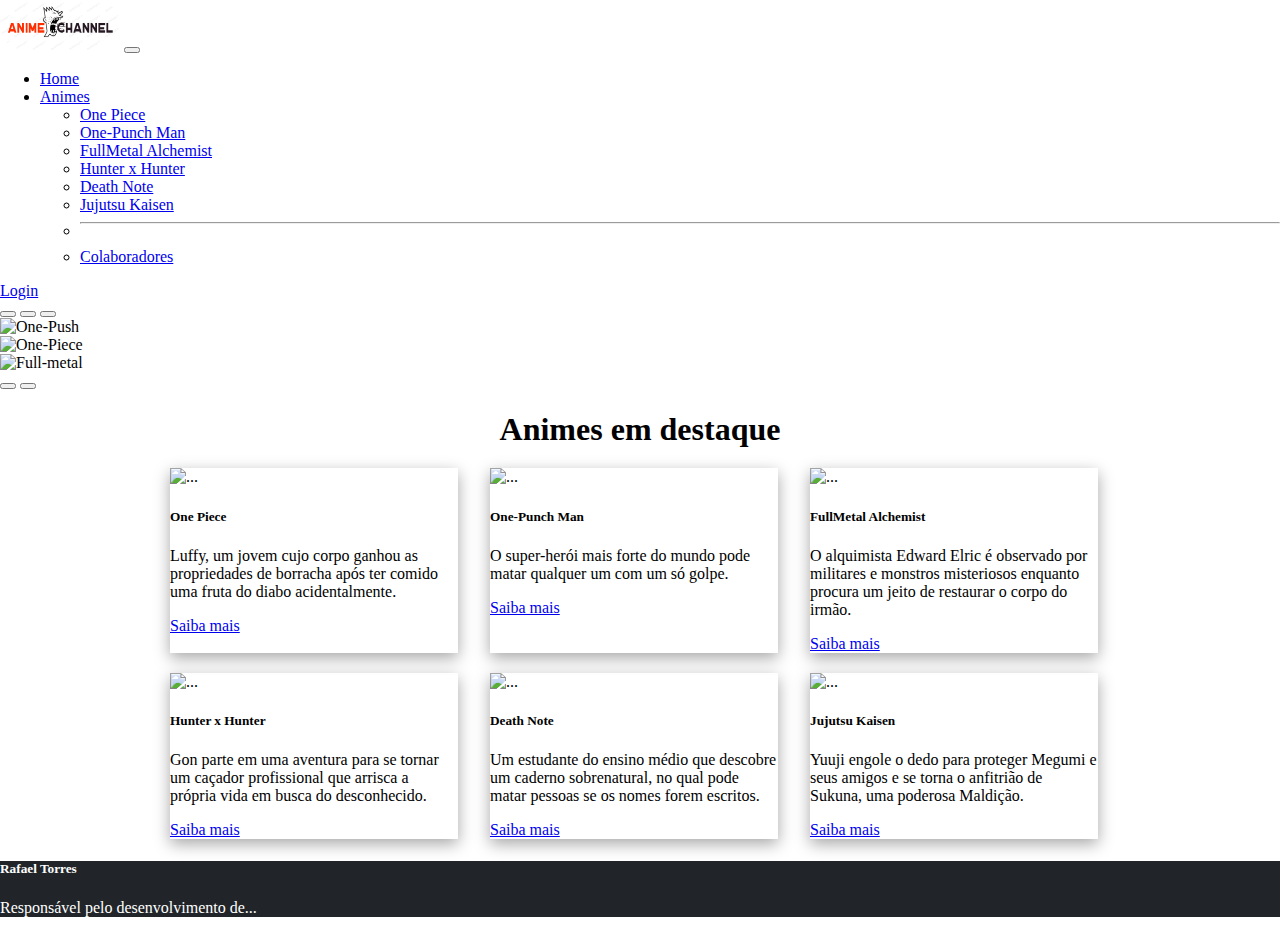
==== commit 46f92dd1: "Tela_Login" ====
--- a/index.html
+++ b/index.html
@@ -15,7 +15,7 @@
   <body>
     <header class="fixed-top border-bottom border-3">
       <nav
-        id="navbar-example2"
+        id="navbar"
         class="navbar navbar-expand-lg bg-light navbar-dark bg-dark"
       >
         <div class="container-fluid text-bg-dark p-3">
@@ -47,20 +47,24 @@
                   data-bs-toggle="dropdown"
                   aria-expanded="false"
                 >
-                  Dropdown
+                  Animes
                 </a>
                 <ul class="dropdown-menu" aria-labelledby="navbarDropdown">
-                  <li><a class="dropdown-item" href="#">Action</a></li>
-                  <li><a class="dropdown-item" href="#">Another action</a></li>
+                  <li><a class="dropdown-item" href="#">One Piece</a></li>
+                  <li><a class="dropdown-item" href="#">One-Punch Man</a></li>
+                  <li><a class="dropdown-item" href="#">FullMetal Alchemist</a></li>
+                  <li><a class="dropdown-item" href="#">Hunter x Hunter</a></li>
+                  <li><a class="dropdown-item" href="#">Death Note</a></li>
+                  <li><a class="dropdown-item" href="#">Jujutsu Kaisen</a></li>
                   <li><hr class="dropdown-divider" /></li>
                   <li>
-                    <a class="dropdown-item" href="#">Something else here</a>
+                    <a class="dropdown-item" href="#">Colaboradores</a>
                   </li>
                 </ul>
               </li>
             </ul>
             <div class="nav navbar-nav navbar-right">
-              <a href="#" class="btn btn-danger navbar-btn" role="button"
+              <a href="./login.html" class="btn btn-danger navbar-btn" role="button"
                 >Login</a
               >
             </div>
@@ -76,7 +80,7 @@
     <main>
       <!-- Carousel -->
       <div id="demo" class="carousel slide" data-bs-ride="carousel">
-        <!-- Indicators/dots -->
+        <!-- Indicators -->
         <div class="carousel-indicators">
           <button
             type="button"
@@ -96,27 +100,27 @@
           ></button>
         </div>
 
-        <!-- The slideshow/carousel -->
+        <!-- Imagens carousel -->
         <div class="carousel-inner">
           <div class="carousel-item active">
-            <img
-              src="https://images5.alphacoders.com/105/1057849.jpg"
-              alt="Los Angeles"
+            <img class="image"
+              src="https://4.bp.blogspot.com/-etfnyaORtmU/WO1q1PhBnZI/AAAAAAAAAZM/kUqkNzgpUjANMu_8vdGCg5rRUR_vJ2qCACLcB/s1600/Blue.jpg"
+              alt="One-Push"
               class="d-block w-100"
               sizes="50%"
             />
           </div>
           <div class="carousel-item">
-            <img
-              src="https://2.bp.blogspot.com/-a8e_1DvBzQo/XjVdtF950kI/AAAAAAAAUSo/SGRr-9NECs8BdEmeeXEuV7cyhwlf49NpACLcBGAsYHQ/w919/straw-hat-zombies-pirates-one-piece-uhdpaper.com-4K-6.178-wp.thumbnail.jpg"
-              alt="Chicago"
+            <img class="image"
+              src="https://assets.puzzlefactory.pl/puzzle/259/479/original.webp"
+              alt="One-Piece"
               class="d-block w-100"
             />
           </div>
           <div class="carousel-item">
-            <img
-              src="https://images3.alphacoders.com/278/278485.jpg"
-              alt="New York"
+            <img class="image"
+              src="https://images4.alphacoders.com/722/722225.jpg"
+              alt="Full-metal"
               class="d-block w-100"
             />
           </div>
@@ -127,18 +131,19 @@
           data-bs-target="#demo"
           data-bs-slide="prev"
         >
-          <span class="carousel-control-prev-icon"></span>
+          <span class="carousel-control-prev-icon bg-dark"></span>
         </button>
         <button
           class="carousel-control-next"
           type="button"
           data-bs-target="#demo"
           data-bs-slide="next"
+          
         >
-          <span class="carousel-control-next-icon"></span>
+          <span class="carousel-control-next-icon bg-dark"></span>
         </button>
       </div>
-      <!-- Content -->
+      <!-- Conteúdo -->
       <section>
         
         <h1>Animes em destaque</h1>
--- a/css/style.css
+++ b/css/style.css
@@ -6,20 +6,31 @@
   margin: 0;
   padding: 0;
 }
-
+/*header*/
 .logo {
-border-radius: 60px;
+  border-radius: 60px;
   width: 120px;
   height: 50px;
 }
-
-.carousel .w-100 {
-  height: 100vh;
+.image {
+  width: 100%;
+  height: 80vh;
+  object-fit: contain;
+}
+/*Media queer */
+@media (max-width: 500px) {
+  .image {
+    width: 100%;
+    height: 60vh;
+  }
 }
 
 /* content */
 h1 {
-  margin: 30px;
+  margin-bottom: 20px;
+}
+.card {
+  box-shadow: rgba(0, 0, 0, 0.35) 0px 5px 15px;
 }
 
 .content {
@@ -31,24 +42,20 @@
 .footer {
   background-color: #212529;
   color: white;
-
 }
 
 /* Media queries */
 @media (max-width: 629px) {
-
   .content {
     align-items: center;
   }
 }
 @media (min-width: 630px) and (max-width: 959px) {
-
   .content {
     grid-template-columns: 300px 300px;
   }
 }
 @media (min-width: 960px) {
-  
   h1 {
     text-align: center;
   }
@@ -56,6 +63,30 @@
   .content {
     width: 100vw;
     grid-template-columns: 300px 300px 300px;
-    
   }
 }
+
+/* Tela Login */
+.login {
+  display: flex;
+  flex-direction: column;
+  align-items: center;
+  margin-top: 25vh;
+}
+/*media Queer*/
+@media (max-width: 500px) {
+  .login {
+    margin-left: 20px;
+    margin-right: 20px;
+  }
+}
+.image-login {
+  background-image: url("https://wallpaperaccess.com/full/3097725.jpg");
+  object-fit: contain;
+}
+h2 {
+  text-align: center;
+}
+#card-login {
+  box-shadow: rgba(0, 0, 0, 0.56) 0px 22px 70px 4px;
+}
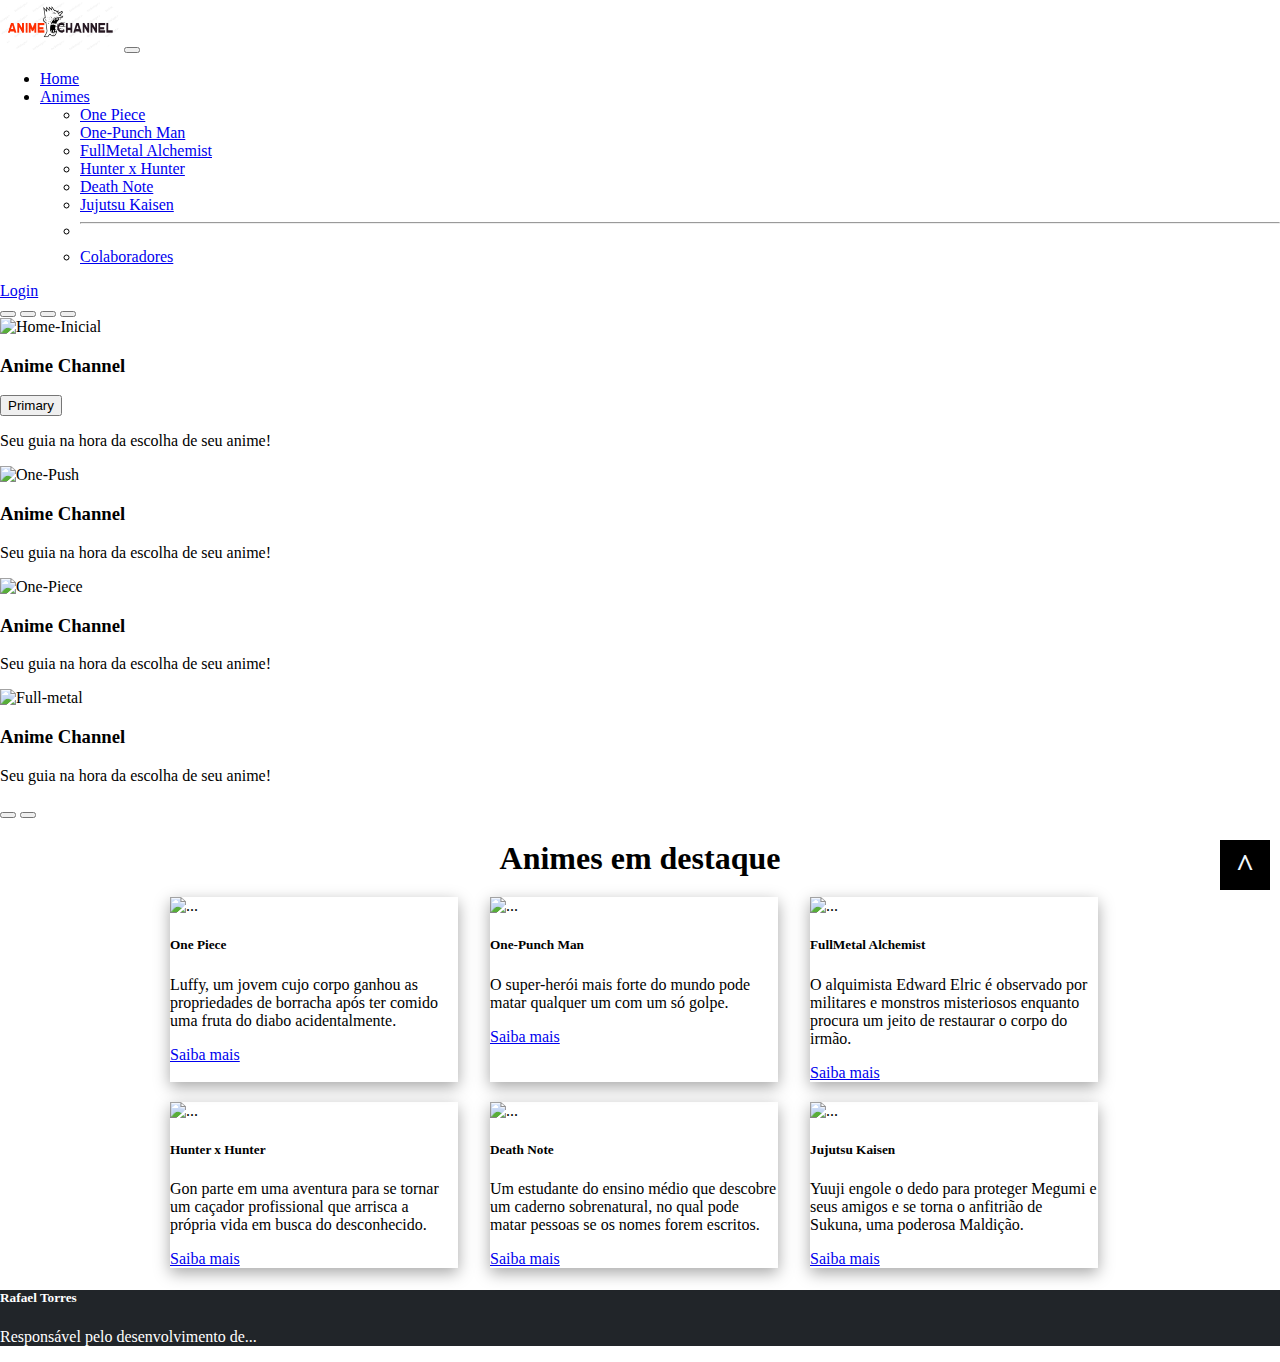
==== commit 5d340e4c: "Fixa lik bootom" ====
--- a/index.html
+++ b/index.html
@@ -98,17 +98,39 @@
             data-bs-target="#demo"
             data-bs-slide-to="2"
           ></button>
+          <button
+            type="button"
+            data-bs-target="#demo"
+            data-bs-slide-to="3"
+          ></button>
         </div>
 
         <!-- Imagens carousel -->
         <div class="carousel-inner">
           <div class="carousel-item active">
             <img class="image"
+              src="https://wallpaperchain.com/wp-content/uploads/2022/03/anime-wallpaper-background-hd.jpg"
+              alt="Home-Inicial"
+              class="d-block w-100"
+              sizes="50%"
+            />
+            <div class="carousel-caption"  >
+              <h3>Anime Channel</h3>
+              <button type="button" class="btn btn-primary">Primary</button>
+              <p>Seu guia na hora da escolha de seu anime! </p>
+            </div>
+          </div>
+          <div class="carousel-item">
+            <img class="image"
               src="https://4.bp.blogspot.com/-etfnyaORtmU/WO1q1PhBnZI/AAAAAAAAAZM/kUqkNzgpUjANMu_8vdGCg5rRUR_vJ2qCACLcB/s1600/Blue.jpg"
               alt="One-Push"
               class="d-block w-100"
-              sizes="50%"
-            />
+            />
+            <div class="carousel-caption"  >
+              <h3>Anime Channel</h3>
+              <p>Seu guia na hora da escolha de seu anime!</p>
+              
+            </div>
           </div>
           <div class="carousel-item">
             <img class="image"
@@ -116,6 +138,10 @@
               alt="One-Piece"
               class="d-block w-100"
             />
+            <div class="carousel-caption"  >
+              <h3>Anime Channel</h3>
+              <p>Seu guia na hora da escolha de seu anime!</p>
+            </div>
           </div>
           <div class="carousel-item">
             <img class="image"
@@ -123,6 +149,10 @@
               alt="Full-metal"
               class="d-block w-100"
             />
+            <div class="carousel-caption"  >
+              <h3>Anime Channel</h3>
+              <p>Seu guia na hora da escolha de seu anime!</p>
+            </div>
           </div>
         </div>
         <button
@@ -208,13 +238,12 @@
         </div>
 
       </section>
-      
+      <a href="#" class="fixo"></a>
       <footer>
         <div class="footer">
           <div>
             <h5>Rafael Torres</h5>
             <p>Responsável pelo desenvolvimento de...</p>
-            
           </div>
         </div>
       </footer>
--- a/css/style.css
+++ b/css/style.css
@@ -5,6 +5,33 @@
 body {
   margin: 0;
   padding: 0;
+}
+.container {
+  overflow-y: auto;
+  height: calc(100% - 60px);
+  margin-top: 60px;
+}
+.fixo {
+  display: flex;
+  justify-content: center;
+  align-items: center;
+  position: fixed;
+  bottom: 10px;
+  right: 10px;
+  width: 50px;
+  height: 50px;
+  background-color: #000;
+  text-decoration: none;
+}
+.fixo::after {
+  content: "^";
+  font-size: 32px;
+  font-weight: bold;
+  color: aliceblue;
+  transition: margin-top 250ms;
+}
+.fixo:hover::after {
+  margin-top: -8px;
 }
 /*header*/
 .logo {
@@ -16,6 +43,12 @@
   width: 100%;
   height: 80vh;
   object-fit: contain;
+}
+.carousel-caption {
+  /*background-color: rgba(24, 25, 26, 0.308);*/
+}
+.border-3 {
+  --bs-border-width: 0;
 }
 /*Media queer */
 @media (max-width: 500px) {
@@ -73,13 +106,6 @@
   align-items: center;
   margin-top: 25vh;
 }
-/*media Queer*/
-@media (max-width: 500px) {
-  .login {
-    margin-left: 20px;
-    margin-right: 20px;
-  }
-}
 .image-login {
   background-image: url("https://wallpaperaccess.com/full/3097725.jpg");
   object-fit: contain;
@@ -90,3 +116,18 @@
 #card-login {
   box-shadow: rgba(0, 0, 0, 0.56) 0px 22px 70px 4px;
 }
+.logo_login {
+  border-radius: 50px;
+  width: 150px;
+  height: 100px;
+  box-shadow: rgba(60, 64, 67, 0.3) 0px 1px 2px 0px,
+    rgba(60, 64, 67, 0.15) 0px 2px 6px 2px;
+  display: flex;
+}
+/*media Queer*/
+@media (max-width: 500px) {
+  .login {
+    margin-left: 20px;
+    margin-right: 20px;
+  }
+}
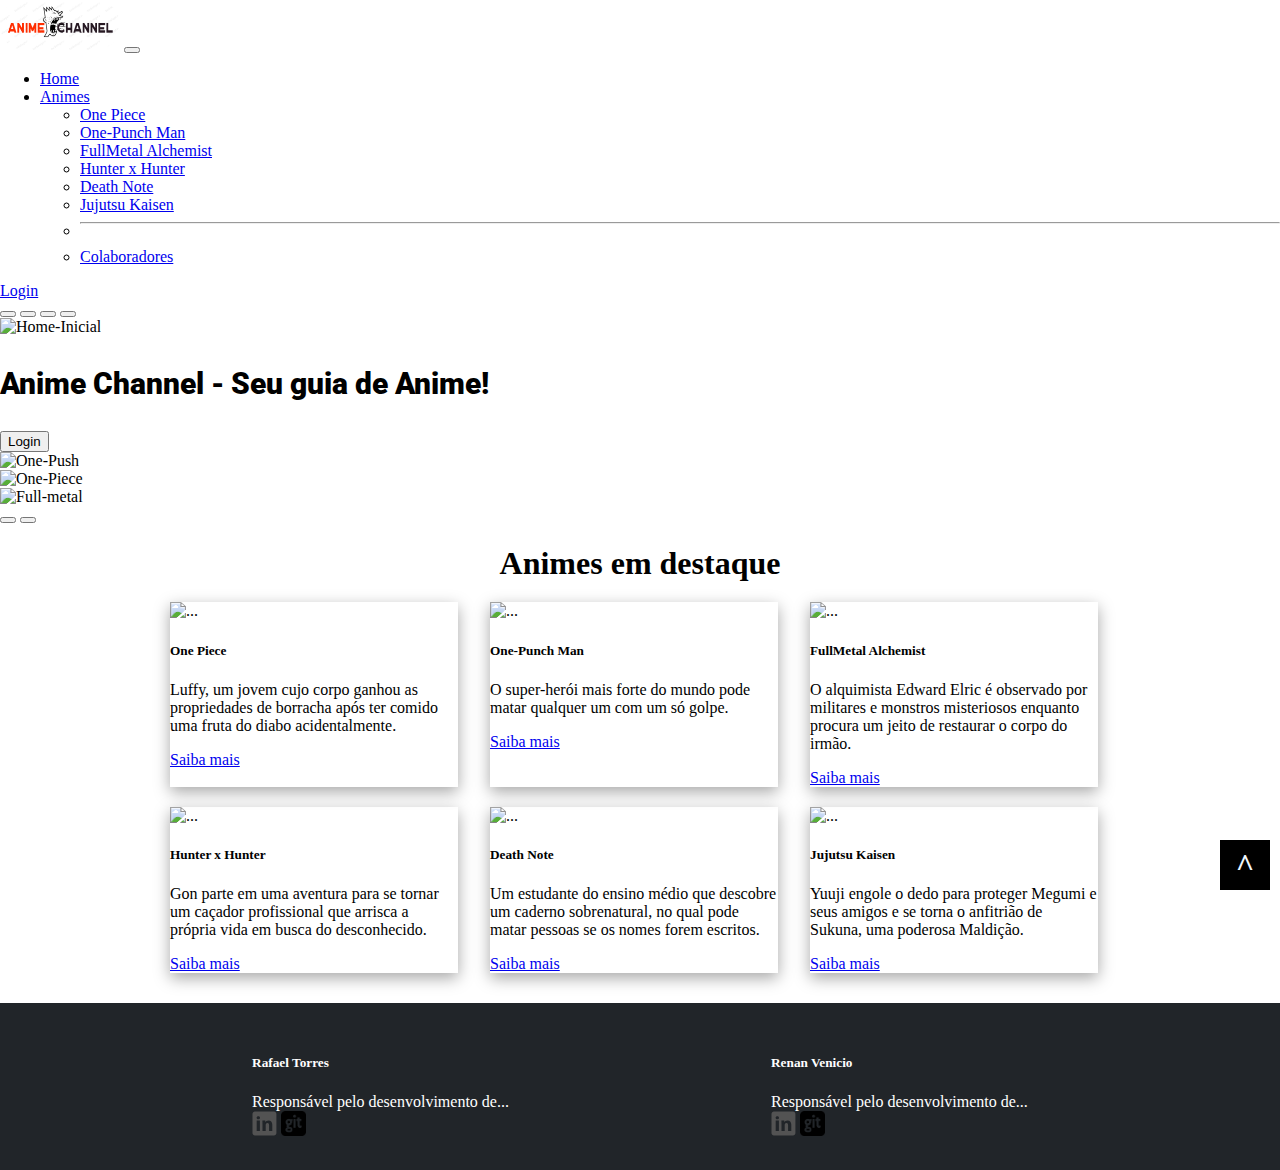
==== commit de7d841d: "subindo ultima atualizacao" ====
--- a/index.html
+++ b/index.html
@@ -50,9 +50,13 @@
                   Animes
                 </a>
                 <ul class="dropdown-menu" aria-labelledby="navbarDropdown">
-                  <li><a class="dropdown-item" href="#">One Piece</a></li>
+                  <li>
+                    <a class="dropdown-item" href="/OnePiece.html">One Piece</a>
+                  </li>
                   <li><a class="dropdown-item" href="#">One-Punch Man</a></li>
-                  <li><a class="dropdown-item" href="#">FullMetal Alchemist</a></li>
+                  <li>
+                    <a class="dropdown-item" href="#">FullMetal Alchemist</a>
+                  </li>
                   <li><a class="dropdown-item" href="#">Hunter x Hunter</a></li>
                   <li><a class="dropdown-item" href="#">Death Note</a></li>
                   <li><a class="dropdown-item" href="#">Jujutsu Kaisen</a></li>
@@ -64,7 +68,10 @@
               </li>
             </ul>
             <div class="nav navbar-nav navbar-right">
-              <a href="./login.html" class="btn btn-danger navbar-btn" role="button"
+              <a
+                href="./login.html"
+                class="btn btn-danger navbar-btn"
+                role="button"
                 >Login</a
               >
             </div>
@@ -108,51 +115,48 @@
         <!-- Imagens carousel -->
         <div class="carousel-inner">
           <div class="carousel-item active">
-            <img class="image"
-              src="https://wallpaperchain.com/wp-content/uploads/2022/03/anime-wallpaper-background-hd.jpg"
+            <img
+              class="image"
+              src="https://as2.ftcdn.net/v2/jpg/04/46/93/93/1000_F_446939375_83iP0UYTg5F9vHl6icZwgrEBHXeXMVaU.jpg"
               alt="Home-Inicial"
               class="d-block w-100"
               sizes="50%"
             />
-            <div class="carousel-caption"  >
-              <h3>Anime Channel</h3>
-              <button type="button" class="btn btn-primary">Primary</button>
-              <p>Seu guia na hora da escolha de seu anime! </p>
+            <div class="carousel-caption">
+              <h3 style="color: black;">
+                <b> Anime Channel - Seu guia de Anime!</b>
+              </h3>
+              <a href="./login.html"
+                ><button type="button" class="btn btn-primary">Login</button></a
+              >
             </div>
           </div>
           <div class="carousel-item">
-            <img class="image"
+            <img
+              class="image"
               src="https://4.bp.blogspot.com/-etfnyaORtmU/WO1q1PhBnZI/AAAAAAAAAZM/kUqkNzgpUjANMu_8vdGCg5rRUR_vJ2qCACLcB/s1600/Blue.jpg"
               alt="One-Push"
               class="d-block w-100"
             />
-            <div class="carousel-caption"  >
-              <h3>Anime Channel</h3>
-              <p>Seu guia na hora da escolha de seu anime!</p>
-              
-            </div>
+            <div class="carousel-caption"></div>
           </div>
           <div class="carousel-item">
-            <img class="image"
+            <img
+              class="image"
               src="https://assets.puzzlefactory.pl/puzzle/259/479/original.webp"
               alt="One-Piece"
               class="d-block w-100"
             />
-            <div class="carousel-caption"  >
-              <h3>Anime Channel</h3>
-              <p>Seu guia na hora da escolha de seu anime!</p>
-            </div>
+            <div class="carousel-caption"></div>
           </div>
           <div class="carousel-item">
-            <img class="image"
+            <img
+              class="image"
               src="https://images4.alphacoders.com/722/722225.jpg"
               alt="Full-metal"
               class="d-block w-100"
             />
-            <div class="carousel-caption"  >
-              <h3>Anime Channel</h3>
-              <p>Seu guia na hora da escolha de seu anime!</p>
-            </div>
+            <div class="carousel-caption"></div>
           </div>
         </div>
         <button
@@ -168,86 +172,142 @@
           type="button"
           data-bs-target="#demo"
           data-bs-slide="next"
-          
         >
           <span class="carousel-control-next-icon bg-dark"></span>
         </button>
       </div>
       <!-- Conteúdo -->
       <section>
-        
         <h1>Animes em destaque</h1>
 
         <div class="content">
-          
-
-          <div class="card text-center" style="width: 18rem;">
-            <img src="https://sm.ign.com/t/ign_br/news/o/one-piece-/one-piece-live-action-series-seemingly-coming-to-netflix_1fcz.h720.jpg" class="card-img-top" alt="...">
+          <div class="card text-center" style="width: 18rem;">
+            <img
+              src="https://sm.ign.com/t/ign_br/news/o/one-piece-/one-piece-live-action-series-seemingly-coming-to-netflix_1fcz.h720.jpg"
+              class="card-img-top"
+              alt="..."
+            />
             <div class="card-body">
               <h5 class="card-title">One Piece</h5>
-              <p class="card-text">Luffy, um jovem cujo corpo ganhou as propriedades de borracha após ter comido uma fruta do diabo acidentalmente.</p>
-              <a href="#" class="btn btn-danger w-100">Saiba mais</a>
-            </div>
-          </div>
-
-          <div class="card text-center" style="width: 18rem;">
-            <img src="https://omaringa.com.br/wp-content/uploads/2021/10/one-punch-man-2.png" class="card-img-top" alt="...">
+              <p class="card-text">
+                Luffy, um jovem cujo corpo ganhou as propriedades de borracha
+                após ter comido uma fruta do diabo acidentalmente.
+              </p>
+              <a href="./OnePiece.html" class="btn btn-danger w-100"
+                >Saiba mais</a
+              >
+            </div>
+          </div>
+
+          <div class="card text-center" style="width: 18rem;">
+            <img
+              src="https://omaringa.com.br/wp-content/uploads/2021/10/one-punch-man-2.png"
+              class="card-img-top"
+              alt="..."
+            />
             <div class="card-body">
               <h5 class="card-title">One-Punch Man</h5>
-              <p class="card-text">O super-herói mais forte do mundo pode matar qualquer um com um só golpe.<br></p>
-              <a href="#" class="btn btn-danger w-100">Saiba mais</a>
-            </div>
-          </div>
-
-          <div class="card text-center" style="width: 18rem;">
-            <img src="https://www.comboinfinito.com.br/principal/wp-content/uploads/2017/02/fullmetal-alchemist-primeira-imagem-de-alphonse.jpg" class="card-img-top" alt="...">
+              <p class="card-text">
+                O super-herói mais forte do mundo pode matar qualquer um com um
+                só golpe.<br />
+              </p>
+              <a href="#" class="btn btn-danger w-100">Saiba mais</a>
+            </div>
+          </div>
+
+          <div class="card text-center" style="width: 18rem;">
+            <img
+              src="https://www.comboinfinito.com.br/principal/wp-content/uploads/2017/02/fullmetal-alchemist-primeira-imagem-de-alphonse.jpg"
+              class="card-img-top"
+              alt="..."
+            />
             <div class="card-body">
               <h5 class="card-title">FullMetal Alchemist</h5>
-              <p class="card-text">O alquimista Edward Elric é observado por militares e monstros misteriosos enquanto procura um jeito de restaurar o corpo do irmão.</p>
-              <a href="#" class="btn btn-danger w-100">Saiba mais</a>
-            </div>
-          </div>
-
-          <div class="card text-center" style="width: 18rem;">
-            <img src="https://sm.ign.com/ign_br/screenshot/default/2_r47q.jpg" class="card-img-top" alt="...">
+              <p class="card-text">
+                O alquimista Edward Elric é observado por militares e monstros
+                misteriosos enquanto procura um jeito de restaurar o corpo do
+                irmão.
+              </p>
+              <a href="#" class="btn btn-danger w-100">Saiba mais</a>
+            </div>
+          </div>
+
+          <div class="card text-center" style="width: 18rem;">
+            <img
+              src="https://sm.ign.com/ign_br/screenshot/default/2_r47q.jpg"
+              class="card-img-top"
+              alt="..."
+            />
             <div class="card-body">
               <h5 class="card-title">Hunter x Hunter</h5>
-              <p class="card-text">Gon parte em uma aventura para se tornar um caçador profissional que arrisca a própria vida em busca do desconhecido.</p>
-              <a href="#" class="btn btn-danger w-100">Saiba mais</a>
-            </div>
-          </div>
-
-          <div class="card text-center" style="width: 18rem;">
-            <img src="https://gamehall.com.br/wp-content/uploads/2016/03/deathNote.jpeg" class="card-img-top" alt="...">
+              <p class="card-text">
+                Gon parte em uma aventura para se tornar um caçador profissional
+                que arrisca a própria vida em busca do desconhecido.
+              </p>
+              <a href="#" class="btn btn-danger w-100">Saiba mais</a>
+            </div>
+          </div>
+
+          <div class="card text-center" style="width: 18rem;">
+            <img
+              src="https://gamehall.com.br/wp-content/uploads/2016/03/deathNote.jpeg"
+              class="card-img-top"
+              alt="..."
+            />
             <div class="card-body">
               <h5 class="card-title">Death Note</h5>
-              <p class="card-text">Um estudante do ensino médio que descobre um caderno sobrenatural, no qual pode matar pessoas se os nomes forem escritos.</p>
-              <a href="#" class="btn btn-danger w-100">Saiba mais</a>
-            </div>
-          </div>
-
-          <div class="card text-center" style="width: 18rem;">
-            <img src="https://www.animationmagazine.net/wordpress/wp-content/uploads/Jujutsu-Kaisen-5.jpg" class="card-img-top" alt="...">
+              <p class="card-text">
+                Um estudante do ensino médio que descobre um caderno
+                sobrenatural, no qual pode matar pessoas se os nomes forem
+                escritos.
+              </p>
+              <a href="#" class="btn btn-danger w-100">Saiba mais</a>
+            </div>
+          </div>
+
+          <div class="card text-center" style="width: 18rem;">
+            <img
+              src="https://www.animationmagazine.net/wordpress/wp-content/uploads/Jujutsu-Kaisen-5.jpg"
+              class="card-img-top"
+              alt="..."
+            />
             <div class="card-body">
               <h5 class="card-title">Jujutsu Kaisen</h5>
-              <p class="card-text">Yuuji engole o dedo para proteger Megumi e seus amigos e se torna o anfitrião de Sukuna, uma poderosa Maldição.</p>
-              <a href="#" class="btn btn-danger w-100">Saiba mais</a>
-            </div>
-          </div>
-
-        </div>
-
+              <p class="card-text">
+                Yuuji engole o dedo para proteger Megumi e seus amigos e se
+                torna o anfitrião de Sukuna, uma poderosa Maldição.
+              </p>
+              <a href="#" class="btn btn-danger w-100">Saiba mais</a>
+            </div>
+          </div>
+        </div>
       </section>
       <a href="#" class="fixo"></a>
       <footer>
         <div class="footer">
-          <div>
+          <div class="contributors">
             <h5>Rafael Torres</h5>
-            <p>Responsável pelo desenvolvimento de...</p>
+            <p class="rp">Responsável pelo desenvolvimento de...</p>
+            <a
+              href="https://www.linkedin.com/in/rafael-torres-de-matos-57b336239"
+              ><img src="./img/linkedinIcon.svg" alt="linkedinIcon" width="25"
+            /></a>
+            <a href="https://github.com/RafaelTorresDMatos"
+              ><img src="./img/Git.png" alt="icone-github-grise" width="25"
+            /></a>
+          </div>
+          <div class="contributors">
+            <h5>Renan Venicio</h5>
+            <p class="rp">Responsável pelo desenvolvimento de...</p>
+            <a href="https://www.linkedin.com/in/renan-venicio-88b86b96"
+              ><img src="./img/linkedinIcon.svg" alt="linkedinIcon" width="25"
+            /></a>
+            <a href="https://github.com/keikurunu"
+              ><img src="./img/Git.png" alt="icone-github-grise" width="25"
+            /></a>
           </div>
         </div>
       </footer>
-
     </main>
   </body>
 </html>
--- a/css/style.css
+++ b/css/style.css
@@ -1,3 +1,5 @@
+@import url("https://fonts.googleapis.com/css2?family=Roboto:wght@500&display=swap");
+
 html {
   scroll-behavior: smooth;
 }
@@ -33,6 +35,15 @@
 .fixo:hover::after {
   margin-top: -8px;
 }
+h3 {
+  font-family: "Roboto", sans-serif;
+  font-size: 30px;
+}
+@media (max-width: 500px) {
+  h3 {
+    font-size: 20px;
+  }
+}
 /*header*/
 .logo {
   border-radius: 60px;
@@ -43,9 +54,6 @@
   width: 100%;
   height: 80vh;
   object-fit: contain;
-}
-.carousel-caption {
-  /*background-color: rgba(24, 25, 26, 0.308);*/
 }
 .border-3 {
   --bs-border-width: 0;
@@ -131,3 +139,108 @@
     margin-right: 20px;
   }
 }
+/* content */
+
+section > h1 {
+  margin-bottom: 20px;
+  text-align: center;
+  font-size: 2em;
+}
+
+h1 {
+  margin-bottom: 20px;
+}
+
+.card {
+  box-shadow: rgba(0, 0, 0, 0.35) 0px 5px 15px;
+}
+
+.content {
+  justify-content: center;
+  display: grid;
+  grid-gap: 20px;
+}
+
+.content :hover {
+  transform: scale(1.05);
+}
+footer {
+  background-color: #212529;
+  margin-top: 30px;
+}
+
+.footer {
+  color: white;
+  display: flex;
+  justify-content: space-evenly;
+}
+
+.contributors {
+  padding: 30px 10px;
+}
+
+.rp {
+  margin: 0;
+}
+
+.ad {
+  color: gray;
+  padding: 50px;
+  text-align: center;
+}
+
+.footer {
+  background-color: #212529;
+  color: white;
+}
+
+/* Media queries */
+@media (max-width: 629px) {
+  .content {
+    align-items: center;
+  }
+
+  .footer {
+    flex-direction: column;
+    align-items: center;
+  }
+}
+
+@media (min-width: 630px) and (max-width: 959px) {
+  .content {
+    grid-template-columns: 300px 300px;
+  }
+}
+
+@media (min-width: 960px) {
+  h1 {
+    text-align: center;
+  }
+
+  .content {
+    width: 100vw;
+    grid-template-columns: 300px 300px 300px;
+  }
+}
+/* Páginas*/
+.media-picture {
+  background-image: url("https://images5.alphacoders.com/104/1046568.jpg");
+  background-position: center center;
+  background-size: contain;
+  background-repeat: no-repeat;
+  height: 110vh;
+  width: 100%;
+}
+#banner-onepiece {
+  background-image: url("https://images5.alphacoders.com/104/1046568.jpg");
+}
+@media (max-width: 800px) {
+  .media-picture {
+    width: 100%;
+    height: 60vh;
+  }
+}
+#onepiece {
+  width: 150px;
+  top: -60px;
+}
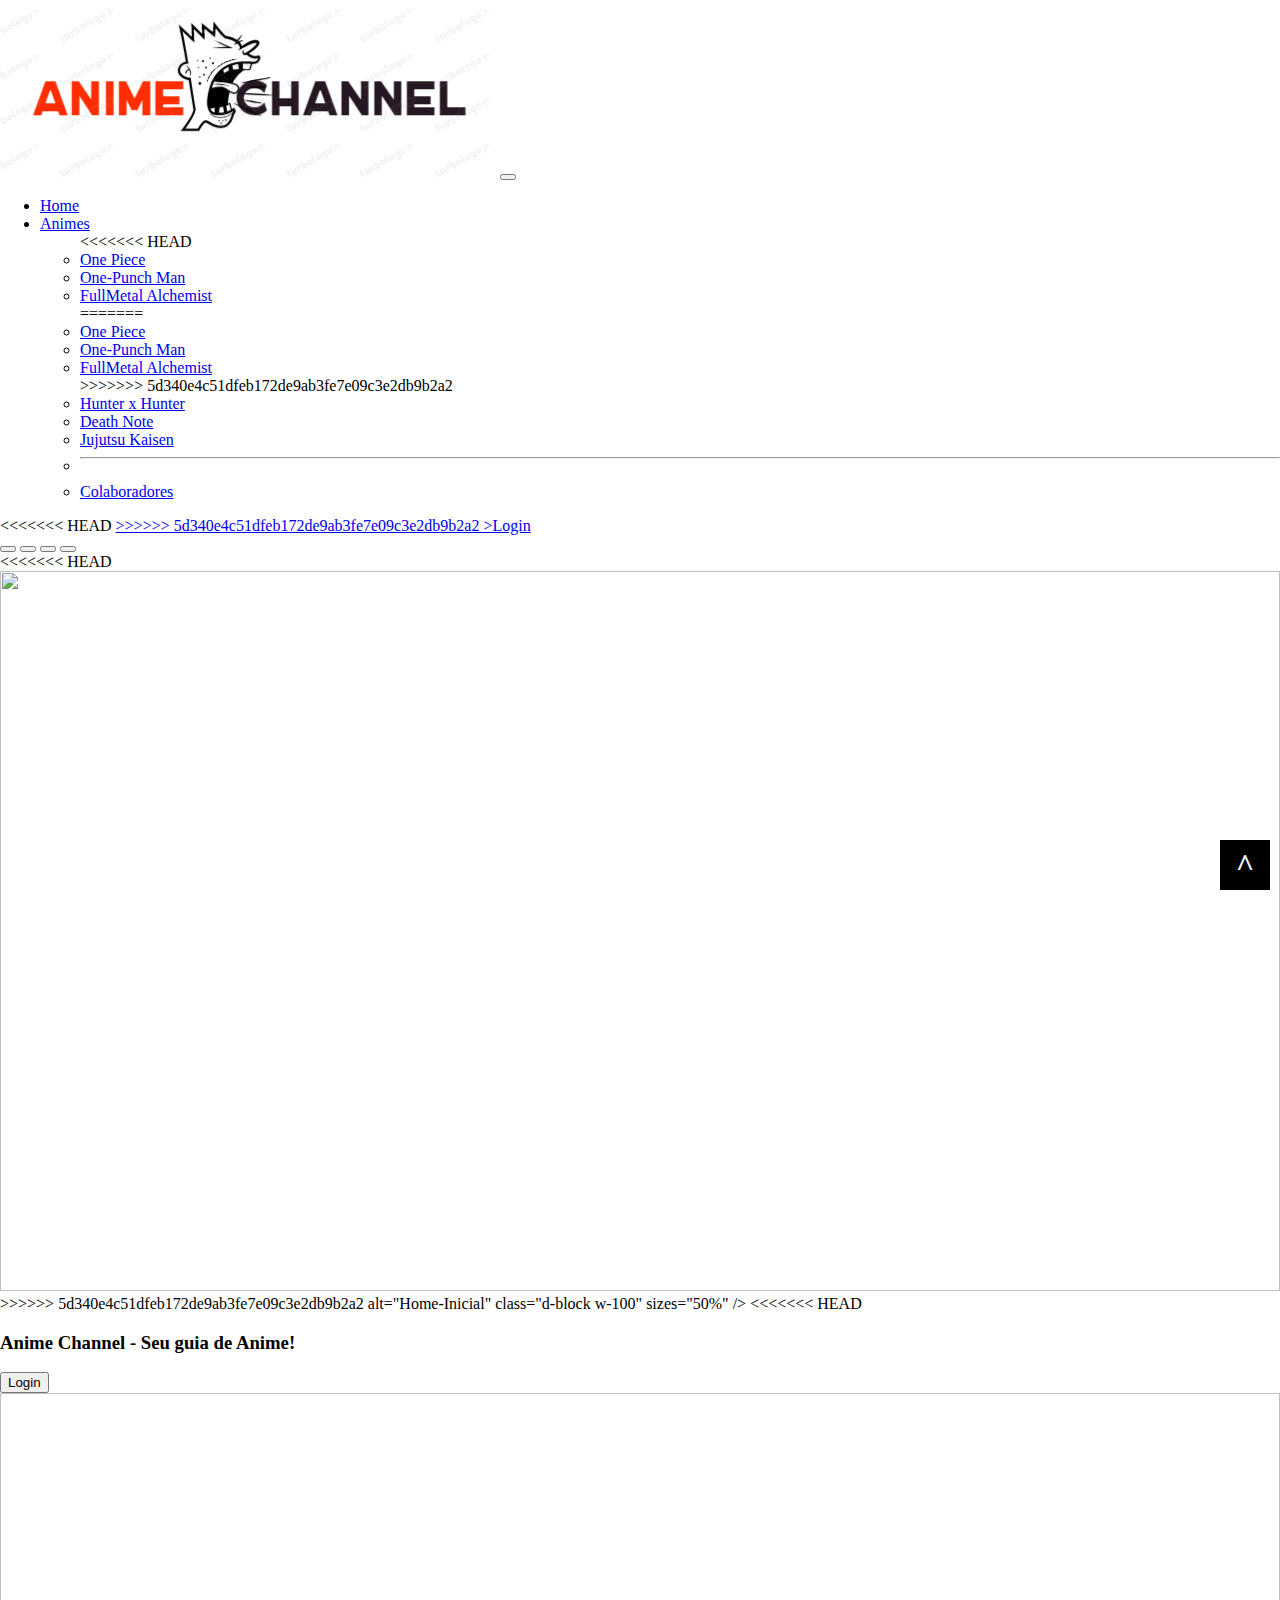
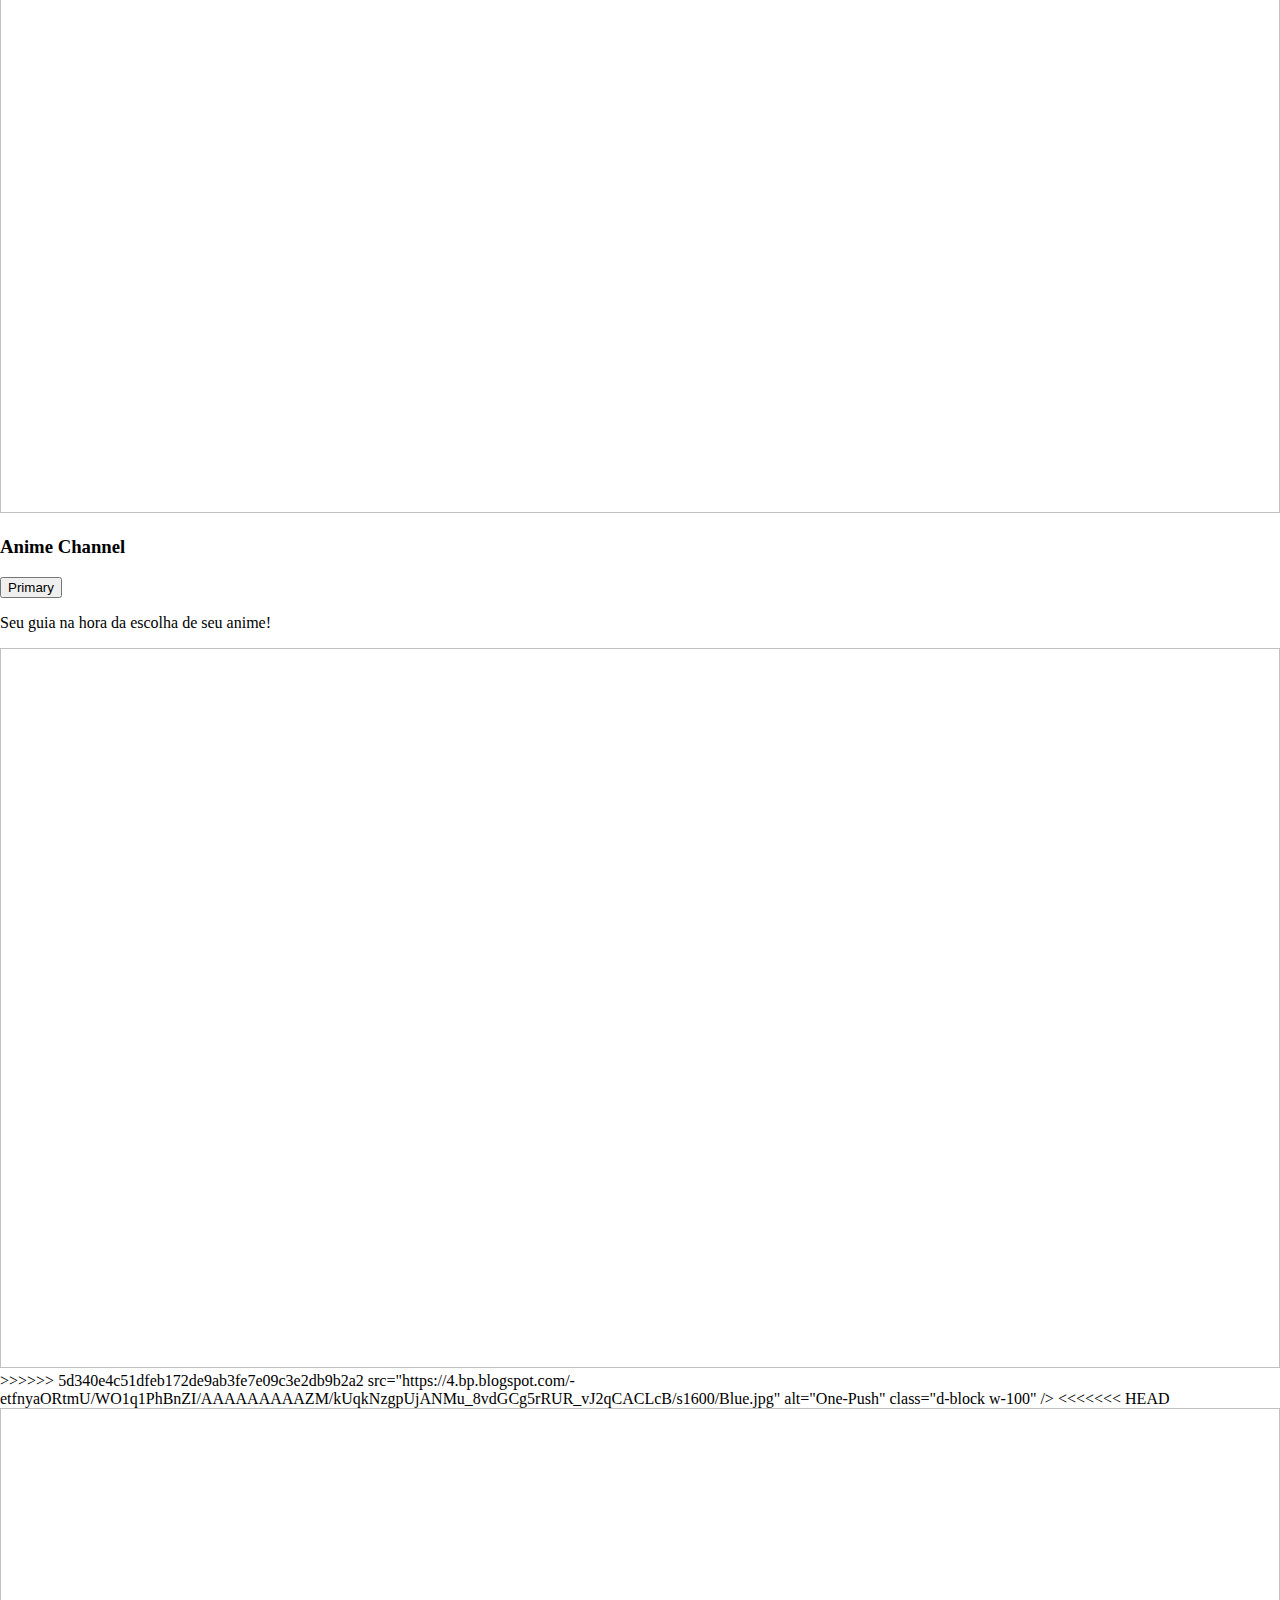
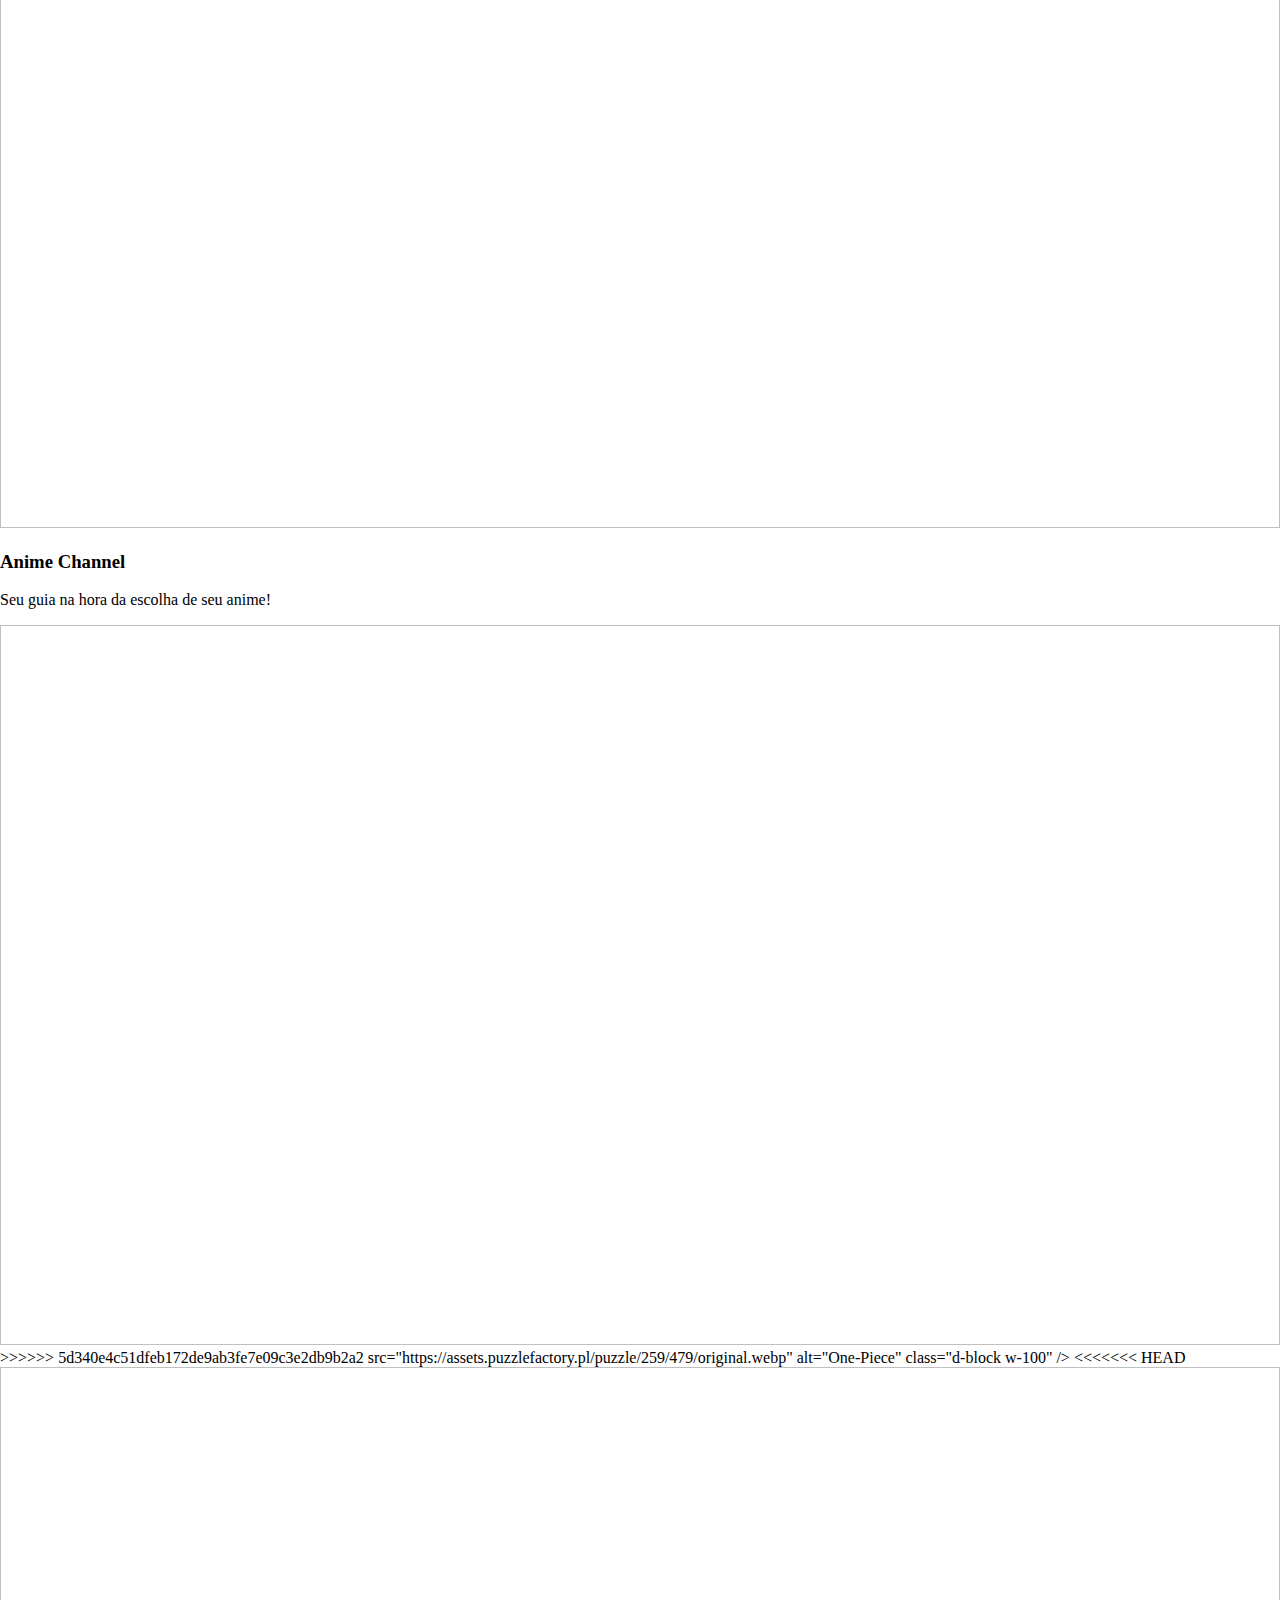
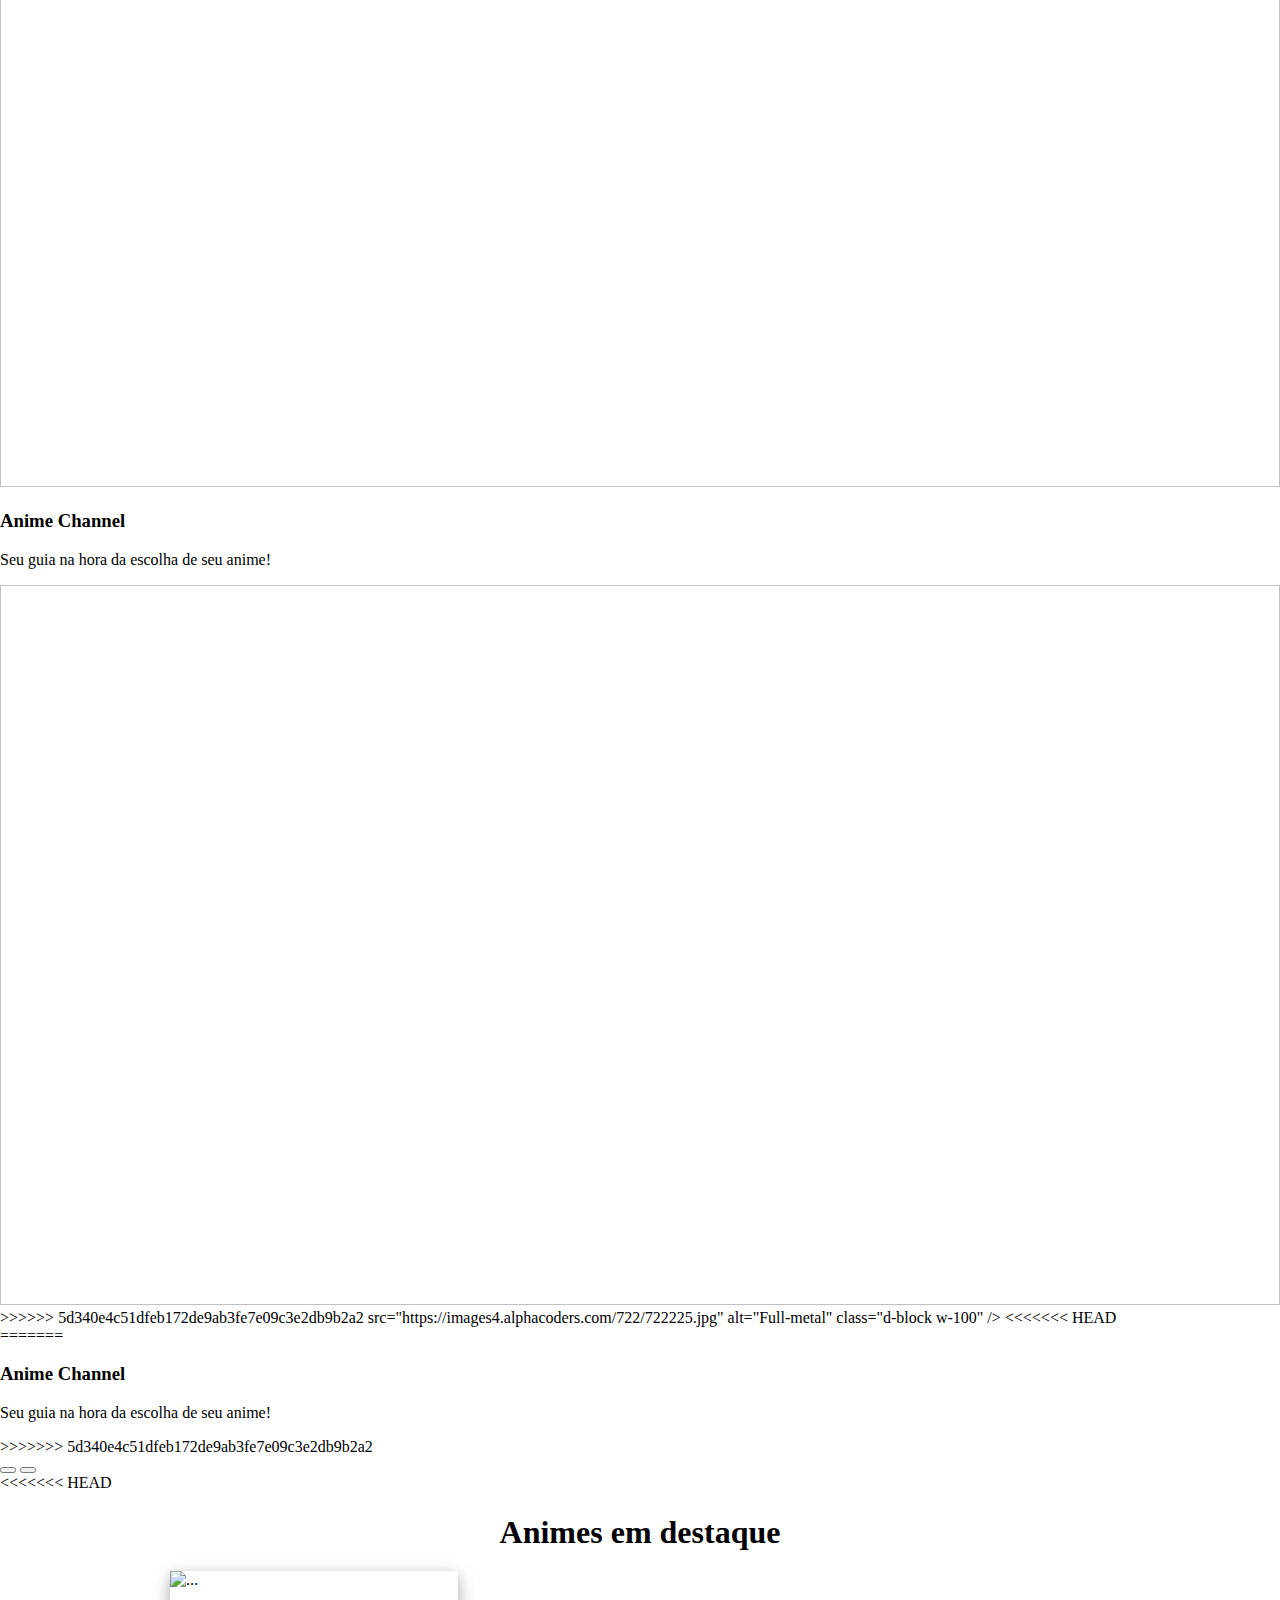
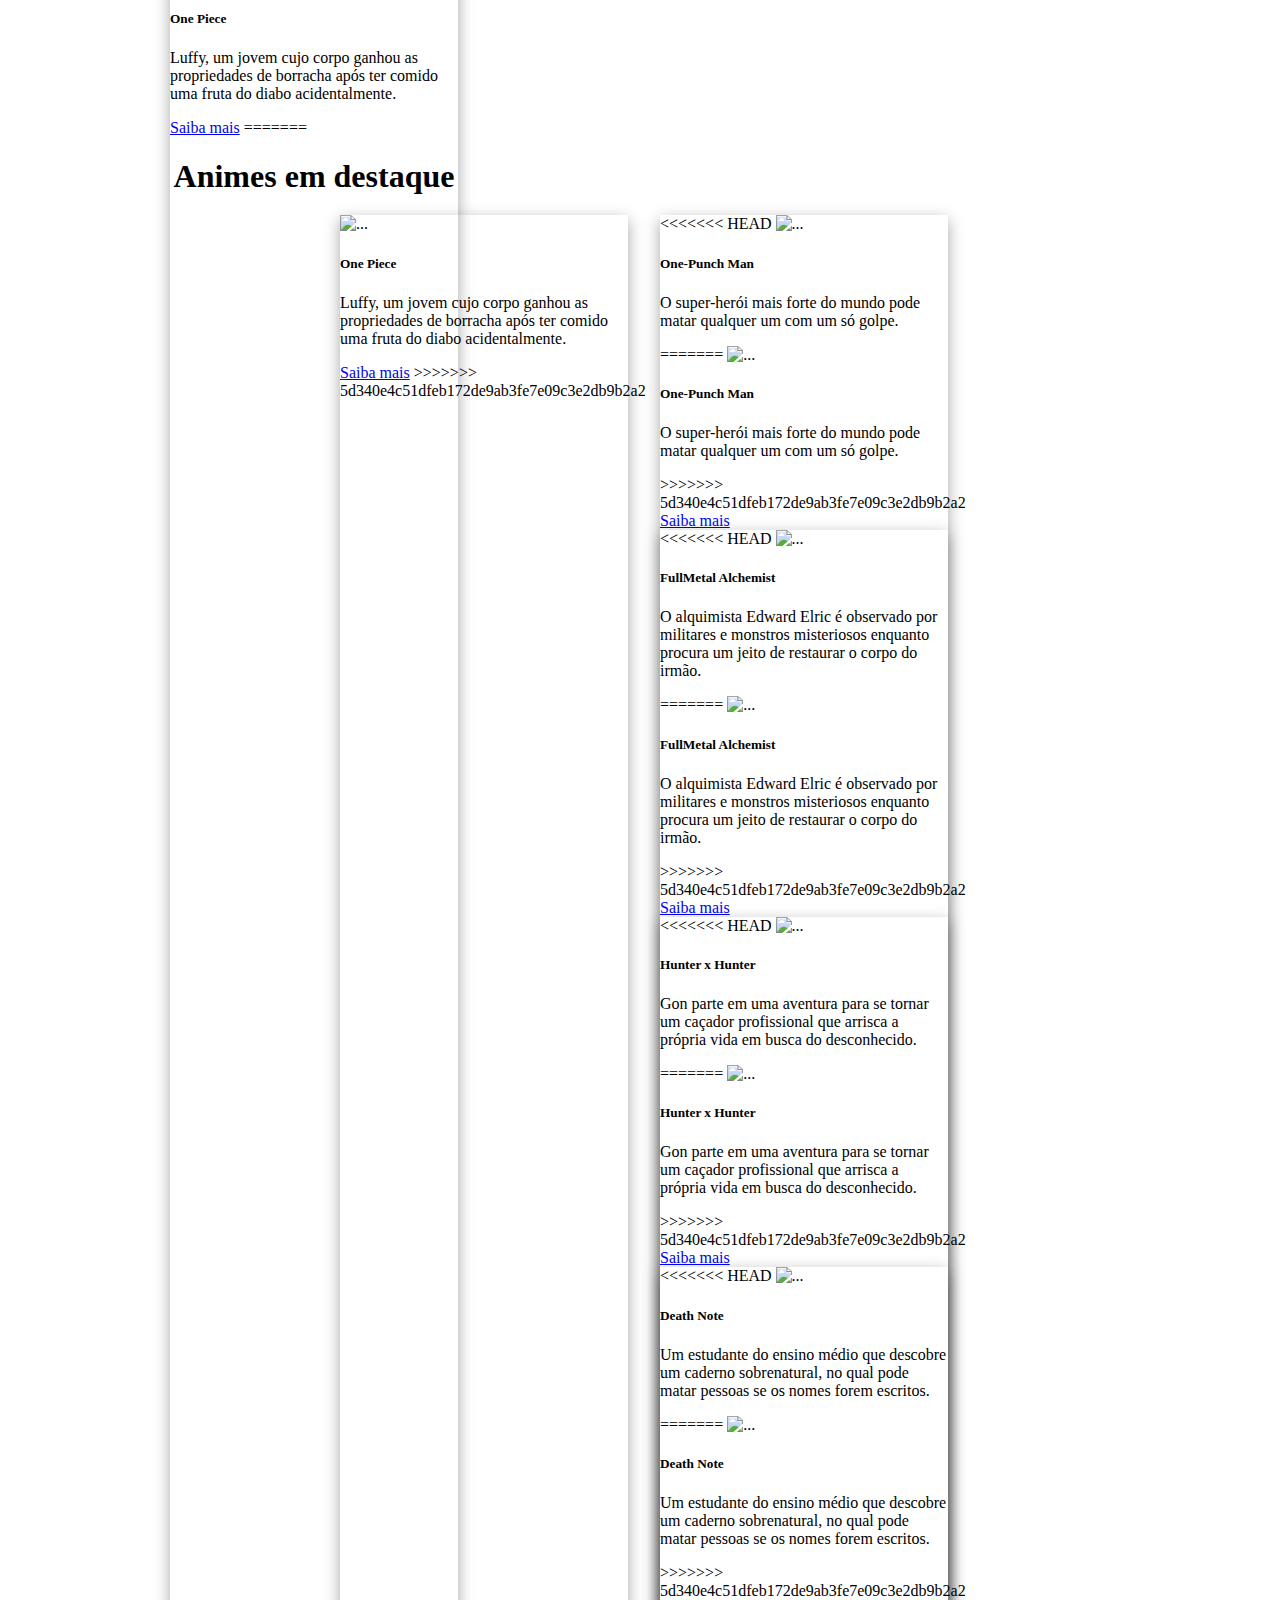
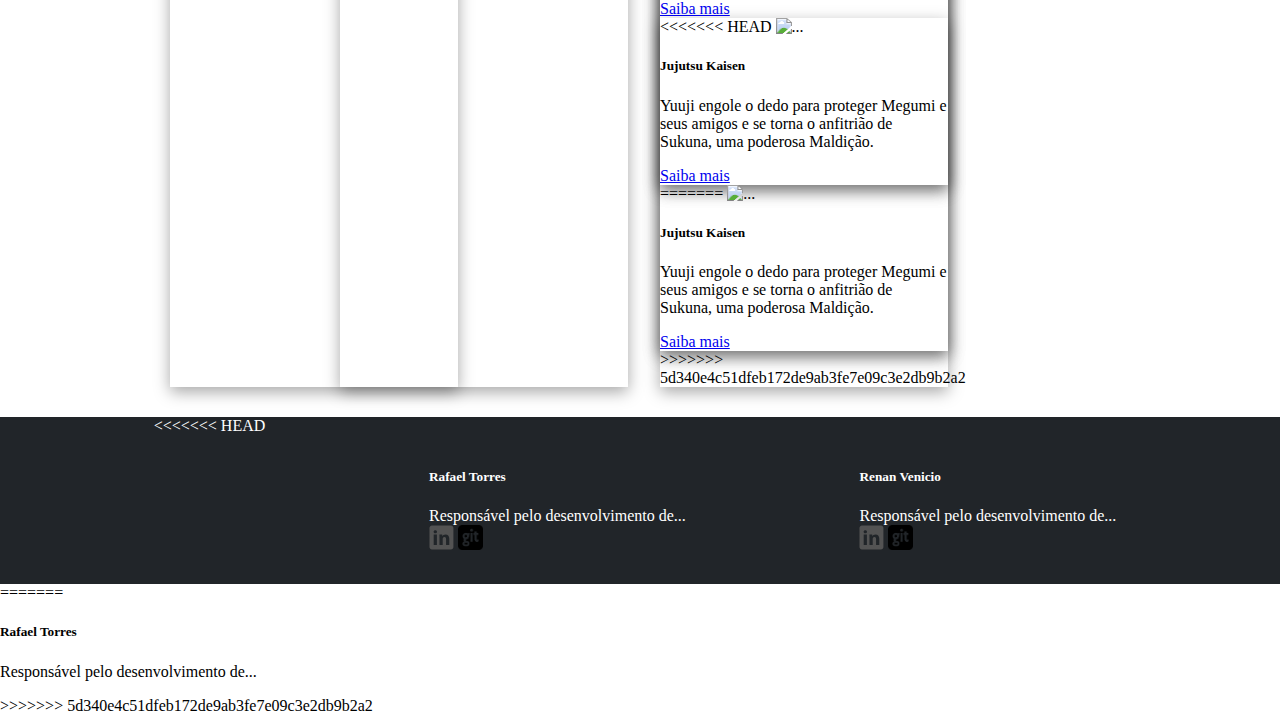
==== commit 1f8785f6: "second" ====
--- a/index.html
+++ b/index.html
@@ -50,6 +50,7 @@
                   Animes
                 </a>
                 <ul class="dropdown-menu" aria-labelledby="navbarDropdown">
+<<<<<<< HEAD
                   <li>
                     <a class="dropdown-item" href="/OnePiece.html">One Piece</a>
                   </li>
@@ -57,6 +58,11 @@
                   <li>
                     <a class="dropdown-item" href="#">FullMetal Alchemist</a>
                   </li>
+=======
+                  <li><a class="dropdown-item" href="#">One Piece</a></li>
+                  <li><a class="dropdown-item" href="#">One-Punch Man</a></li>
+                  <li><a class="dropdown-item" href="#">FullMetal Alchemist</a></li>
+>>>>>>> 5d340e4c51dfeb172de9ab3fe7e09c3e2db9b2a2
                   <li><a class="dropdown-item" href="#">Hunter x Hunter</a></li>
                   <li><a class="dropdown-item" href="#">Death Note</a></li>
                   <li><a class="dropdown-item" href="#">Jujutsu Kaisen</a></li>
@@ -68,10 +74,14 @@
               </li>
             </ul>
             <div class="nav navbar-nav navbar-right">
+<<<<<<< HEAD
               <a
                 href="./login.html"
                 class="btn btn-danger navbar-btn"
                 role="button"
+=======
+              <a href="./login.html" class="btn btn-danger navbar-btn" role="button"
+>>>>>>> 5d340e4c51dfeb172de9ab3fe7e09c3e2db9b2a2
                 >Login</a
               >
             </div>
@@ -115,13 +125,19 @@
         <!-- Imagens carousel -->
         <div class="carousel-inner">
           <div class="carousel-item active">
+<<<<<<< HEAD
             <img
               class="image"
               src="https://as2.ftcdn.net/v2/jpg/04/46/93/93/1000_F_446939375_83iP0UYTg5F9vHl6icZwgrEBHXeXMVaU.jpg"
+=======
+            <img class="image"
+              src="https://wallpaperchain.com/wp-content/uploads/2022/03/anime-wallpaper-background-hd.jpg"
+>>>>>>> 5d340e4c51dfeb172de9ab3fe7e09c3e2db9b2a2
               alt="Home-Inicial"
               class="d-block w-100"
               sizes="50%"
             />
+<<<<<<< HEAD
             <div class="carousel-caption">
               <h3 style="color: black;">
                 <b> Anime Channel - Seu guia de Anime!</b>
@@ -134,29 +150,67 @@
           <div class="carousel-item">
             <img
               class="image"
+=======
+            <div class="carousel-caption"  >
+              <h3>Anime Channel</h3>
+              <button type="button" class="btn btn-primary">Primary</button>
+              <p>Seu guia na hora da escolha de seu anime! </p>
+            </div>
+          </div>
+          <div class="carousel-item">
+            <img class="image"
+>>>>>>> 5d340e4c51dfeb172de9ab3fe7e09c3e2db9b2a2
               src="https://4.bp.blogspot.com/-etfnyaORtmU/WO1q1PhBnZI/AAAAAAAAAZM/kUqkNzgpUjANMu_8vdGCg5rRUR_vJ2qCACLcB/s1600/Blue.jpg"
               alt="One-Push"
               class="d-block w-100"
             />
+<<<<<<< HEAD
             <div class="carousel-caption"></div>
           </div>
           <div class="carousel-item">
             <img
               class="image"
+=======
+            <div class="carousel-caption"  >
+              <h3>Anime Channel</h3>
+              <p>Seu guia na hora da escolha de seu anime!</p>
+              
+            </div>
+          </div>
+          <div class="carousel-item">
+            <img class="image"
+>>>>>>> 5d340e4c51dfeb172de9ab3fe7e09c3e2db9b2a2
               src="https://assets.puzzlefactory.pl/puzzle/259/479/original.webp"
               alt="One-Piece"
               class="d-block w-100"
             />
+<<<<<<< HEAD
             <div class="carousel-caption"></div>
           </div>
           <div class="carousel-item">
             <img
               class="image"
+=======
+            <div class="carousel-caption"  >
+              <h3>Anime Channel</h3>
+              <p>Seu guia na hora da escolha de seu anime!</p>
+            </div>
+          </div>
+          <div class="carousel-item">
+            <img class="image"
+>>>>>>> 5d340e4c51dfeb172de9ab3fe7e09c3e2db9b2a2
               src="https://images4.alphacoders.com/722/722225.jpg"
               alt="Full-metal"
               class="d-block w-100"
             />
+<<<<<<< HEAD
             <div class="carousel-caption"></div>
+=======
+            <div class="carousel-caption"  >
+              <h3>Anime Channel</h3>
+              <p>Seu guia na hora da escolha de seu anime!</p>
+            </div>
+>>>>>>> 5d340e4c51dfeb172de9ab3fe7e09c3e2db9b2a2
           </div>
         </div>
         <button
@@ -172,12 +226,14 @@
           type="button"
           data-bs-target="#demo"
           data-bs-slide="next"
+          
         >
           <span class="carousel-control-next-icon bg-dark"></span>
         </button>
       </div>
       <!-- Conteúdo -->
       <section>
+<<<<<<< HEAD
         <h1>Animes em destaque</h1>
 
         <div class="content">
@@ -196,10 +252,25 @@
               <a href="./OnePiece.html" class="btn btn-danger w-100"
                 >Saiba mais</a
               >
-            </div>
-          </div>
-
-          <div class="card text-center" style="width: 18rem;">
+=======
+        
+        <h1>Animes em destaque</h1>
+
+        <div class="content">
+          
+
+          <div class="card text-center" style="width: 18rem;">
+            <img src="https://sm.ign.com/t/ign_br/news/o/one-piece-/one-piece-live-action-series-seemingly-coming-to-netflix_1fcz.h720.jpg" class="card-img-top" alt="...">
+            <div class="card-body">
+              <h5 class="card-title">One Piece</h5>
+              <p class="card-text">Luffy, um jovem cujo corpo ganhou as propriedades de borracha após ter comido uma fruta do diabo acidentalmente.</p>
+              <a href="#" class="btn btn-danger w-100">Saiba mais</a>
+>>>>>>> 5d340e4c51dfeb172de9ab3fe7e09c3e2db9b2a2
+            </div>
+          </div>
+
+          <div class="card text-center" style="width: 18rem;">
+<<<<<<< HEAD
             <img
               src="https://omaringa.com.br/wp-content/uploads/2021/10/one-punch-man-2.png"
               class="card-img-top"
@@ -211,11 +282,18 @@
                 O super-herói mais forte do mundo pode matar qualquer um com um
                 só golpe.<br />
               </p>
-              <a href="#" class="btn btn-danger w-100">Saiba mais</a>
-            </div>
-          </div>
-
-          <div class="card text-center" style="width: 18rem;">
+=======
+            <img src="https://omaringa.com.br/wp-content/uploads/2021/10/one-punch-man-2.png" class="card-img-top" alt="...">
+            <div class="card-body">
+              <h5 class="card-title">One-Punch Man</h5>
+              <p class="card-text">O super-herói mais forte do mundo pode matar qualquer um com um só golpe.<br></p>
+>>>>>>> 5d340e4c51dfeb172de9ab3fe7e09c3e2db9b2a2
+              <a href="#" class="btn btn-danger w-100">Saiba mais</a>
+            </div>
+          </div>
+
+          <div class="card text-center" style="width: 18rem;">
+<<<<<<< HEAD
             <img
               src="https://www.comboinfinito.com.br/principal/wp-content/uploads/2017/02/fullmetal-alchemist-primeira-imagem-de-alphonse.jpg"
               class="card-img-top"
@@ -228,11 +306,18 @@
                 misteriosos enquanto procura um jeito de restaurar o corpo do
                 irmão.
               </p>
-              <a href="#" class="btn btn-danger w-100">Saiba mais</a>
-            </div>
-          </div>
-
-          <div class="card text-center" style="width: 18rem;">
+=======
+            <img src="https://www.comboinfinito.com.br/principal/wp-content/uploads/2017/02/fullmetal-alchemist-primeira-imagem-de-alphonse.jpg" class="card-img-top" alt="...">
+            <div class="card-body">
+              <h5 class="card-title">FullMetal Alchemist</h5>
+              <p class="card-text">O alquimista Edward Elric é observado por militares e monstros misteriosos enquanto procura um jeito de restaurar o corpo do irmão.</p>
+>>>>>>> 5d340e4c51dfeb172de9ab3fe7e09c3e2db9b2a2
+              <a href="#" class="btn btn-danger w-100">Saiba mais</a>
+            </div>
+          </div>
+
+          <div class="card text-center" style="width: 18rem;">
+<<<<<<< HEAD
             <img
               src="https://sm.ign.com/ign_br/screenshot/default/2_r47q.jpg"
               class="card-img-top"
@@ -244,11 +329,18 @@
                 Gon parte em uma aventura para se tornar um caçador profissional
                 que arrisca a própria vida em busca do desconhecido.
               </p>
-              <a href="#" class="btn btn-danger w-100">Saiba mais</a>
-            </div>
-          </div>
-
-          <div class="card text-center" style="width: 18rem;">
+=======
+            <img src="https://sm.ign.com/ign_br/screenshot/default/2_r47q.jpg" class="card-img-top" alt="...">
+            <div class="card-body">
+              <h5 class="card-title">Hunter x Hunter</h5>
+              <p class="card-text">Gon parte em uma aventura para se tornar um caçador profissional que arrisca a própria vida em busca do desconhecido.</p>
+>>>>>>> 5d340e4c51dfeb172de9ab3fe7e09c3e2db9b2a2
+              <a href="#" class="btn btn-danger w-100">Saiba mais</a>
+            </div>
+          </div>
+
+          <div class="card text-center" style="width: 18rem;">
+<<<<<<< HEAD
             <img
               src="https://gamehall.com.br/wp-content/uploads/2016/03/deathNote.jpeg"
               class="card-img-top"
@@ -261,11 +353,18 @@
                 sobrenatural, no qual pode matar pessoas se os nomes forem
                 escritos.
               </p>
-              <a href="#" class="btn btn-danger w-100">Saiba mais</a>
-            </div>
-          </div>
-
-          <div class="card text-center" style="width: 18rem;">
+=======
+            <img src="https://gamehall.com.br/wp-content/uploads/2016/03/deathNote.jpeg" class="card-img-top" alt="...">
+            <div class="card-body">
+              <h5 class="card-title">Death Note</h5>
+              <p class="card-text">Um estudante do ensino médio que descobre um caderno sobrenatural, no qual pode matar pessoas se os nomes forem escritos.</p>
+>>>>>>> 5d340e4c51dfeb172de9ab3fe7e09c3e2db9b2a2
+              <a href="#" class="btn btn-danger w-100">Saiba mais</a>
+            </div>
+          </div>
+
+          <div class="card text-center" style="width: 18rem;">
+<<<<<<< HEAD
             <img
               src="https://www.animationmagazine.net/wordpress/wp-content/uploads/Jujutsu-Kaisen-5.jpg"
               class="card-img-top"
@@ -281,10 +380,23 @@
             </div>
           </div>
         </div>
+=======
+            <img src="https://www.animationmagazine.net/wordpress/wp-content/uploads/Jujutsu-Kaisen-5.jpg" class="card-img-top" alt="...">
+            <div class="card-body">
+              <h5 class="card-title">Jujutsu Kaisen</h5>
+              <p class="card-text">Yuuji engole o dedo para proteger Megumi e seus amigos e se torna o anfitrião de Sukuna, uma poderosa Maldição.</p>
+              <a href="#" class="btn btn-danger w-100">Saiba mais</a>
+            </div>
+          </div>
+
+        </div>
+
+>>>>>>> 5d340e4c51dfeb172de9ab3fe7e09c3e2db9b2a2
       </section>
       <a href="#" class="fixo"></a>
       <footer>
         <div class="footer">
+<<<<<<< HEAD
           <div class="contributors">
             <h5>Rafael Torres</h5>
             <p class="rp">Responsável pelo desenvolvimento de...</p>
@@ -308,6 +420,15 @@
           </div>
         </div>
       </footer>
+=======
+          <div>
+            <h5>Rafael Torres</h5>
+            <p>Responsável pelo desenvolvimento de...</p>
+          </div>
+        </div>
+      </footer>
+
+>>>>>>> 5d340e4c51dfeb172de9ab3fe7e09c3e2db9b2a2
     </main>
   </body>
 </html>
--- a/css/style.css
+++ b/css/style.css
@@ -1,5 +1,8 @@
+<<<<<<< HEAD
 @import url("https://fonts.googleapis.com/css2?family=Roboto:wght@500&display=swap");
 
+=======
+>>>>>>> 5d340e4c51dfeb172de9ab3fe7e09c3e2db9b2a2
 html {
   scroll-behavior: smooth;
 }
@@ -35,6 +38,7 @@
 .fixo:hover::after {
   margin-top: -8px;
 }
+<<<<<<< HEAD
 h3 {
   font-family: "Roboto", sans-serif;
   font-size: 30px;
@@ -44,6 +48,8 @@
     font-size: 20px;
   }
 }
+=======
+>>>>>>> 5d340e4c51dfeb172de9ab3fe7e09c3e2db9b2a2
 /*header*/
 .logo {
   border-radius: 60px;
@@ -55,6 +61,12 @@
   height: 80vh;
   object-fit: contain;
 }
+<<<<<<< HEAD
+=======
+.carousel-caption {
+  /*background-color: rgba(24, 25, 26, 0.308);*/
+}
+>>>>>>> 5d340e4c51dfeb172de9ab3fe7e09c3e2db9b2a2
 .border-3 {
   --bs-border-width: 0;
 }
@@ -139,6 +151,7 @@
     margin-right: 20px;
   }
 }
+<<<<<<< HEAD
 /* content */
 
 section > h1 {
@@ -244,3 +257,5 @@
   width: 150px;
   top: -60px;
 }
+=======
+>>>>>>> 5d340e4c51dfeb172de9ab3fe7e09c3e2db9b2a2
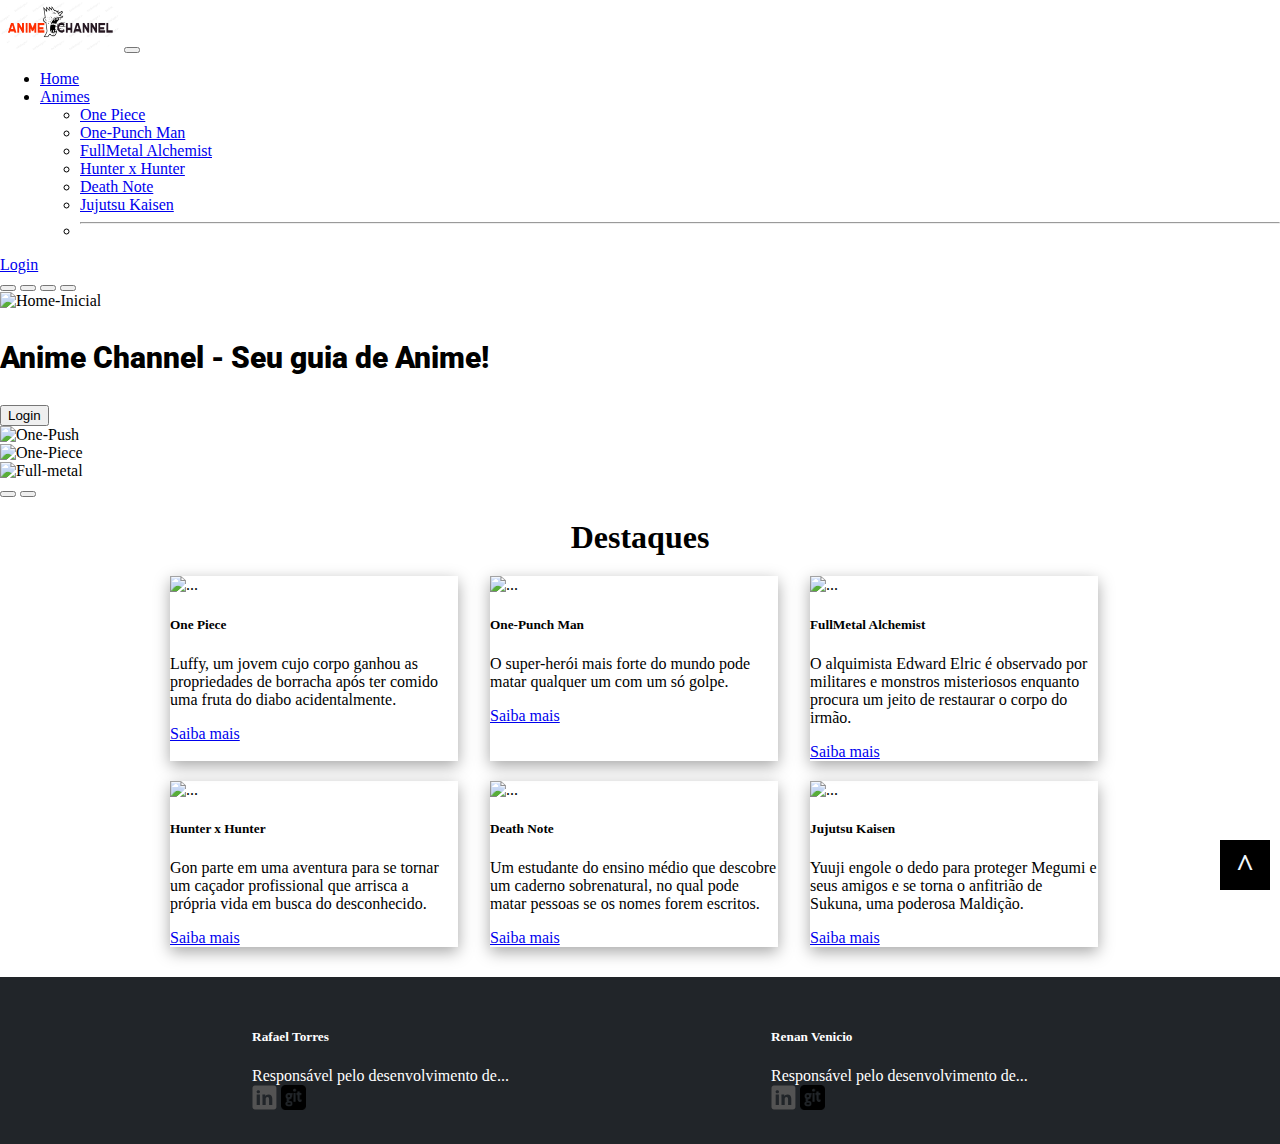
==== commit 0e4e53f3: "pagina e link" ====
--- a/index.html
+++ b/index.html
@@ -50,38 +50,45 @@
                   Animes
                 </a>
                 <ul class="dropdown-menu" aria-labelledby="navbarDropdown">
-<<<<<<< HEAD
-                  <li>
-                    <a class="dropdown-item" href="/OnePiece.html">One Piece</a>
-                  </li>
-                  <li><a class="dropdown-item" href="#">One-Punch Man</a></li>
-                  <li>
-                    <a class="dropdown-item" href="#">FullMetal Alchemist</a>
-                  </li>
-=======
-                  <li><a class="dropdown-item" href="#">One Piece</a></li>
-                  <li><a class="dropdown-item" href="#">One-Punch Man</a></li>
-                  <li><a class="dropdown-item" href="#">FullMetal Alchemist</a></li>
->>>>>>> 5d340e4c51dfeb172de9ab3fe7e09c3e2db9b2a2
-                  <li><a class="dropdown-item" href="#">Hunter x Hunter</a></li>
-                  <li><a class="dropdown-item" href="#">Death Note</a></li>
-                  <li><a class="dropdown-item" href="#">Jujutsu Kaisen</a></li>
+                  <li>
+                    <a class="dropdown-item" href="./OnePiece.html"
+                      >One Piece</a
+                    >
+                  </li>
+                  <li>
+                    <a class="dropdown-item" href="./onepuch.html"
+                      >One-Punch Man</a
+                    >
+                  </li>
+                  <li>
+                    <a class="dropdown-item" href="./fullmetal.html"
+                      >FullMetal Alchemist</a
+                    >
+                  </li>
+                  <li>
+                    <a class="dropdown-item" href="./hunterxhunter.html"
+                      >Hunter x Hunter</a
+                    >
+                  </li>
+                  <li>
+                    <a class="dropdown-item" href="./deathnote.html"
+                      >Death Note</a
+                    >
+                  </li>
+                  <li>
+                    <a class="dropdown-item" href="./jujutsukaisen.html"
+                      >Jujutsu Kaisen</a
+                    >
+                  </li>
                   <li><hr class="dropdown-divider" /></li>
-                  <li>
-                    <a class="dropdown-item" href="#">Colaboradores</a>
-                  </li>
                 </ul>
               </li>
             </ul>
             <div class="nav navbar-nav navbar-right">
-<<<<<<< HEAD
               <a
                 href="./login.html"
                 class="btn btn-danger navbar-btn"
                 role="button"
-=======
-              <a href="./login.html" class="btn btn-danger navbar-btn" role="button"
->>>>>>> 5d340e4c51dfeb172de9ab3fe7e09c3e2db9b2a2
                 >Login</a
               >
             </div>
@@ -125,19 +132,13 @@
         <!-- Imagens carousel -->
         <div class="carousel-inner">
           <div class="carousel-item active">
-<<<<<<< HEAD
             <img
               class="image"
               src="https://as2.ftcdn.net/v2/jpg/04/46/93/93/1000_F_446939375_83iP0UYTg5F9vHl6icZwgrEBHXeXMVaU.jpg"
-=======
-            <img class="image"
-              src="https://wallpaperchain.com/wp-content/uploads/2022/03/anime-wallpaper-background-hd.jpg"
->>>>>>> 5d340e4c51dfeb172de9ab3fe7e09c3e2db9b2a2
               alt="Home-Inicial"
               class="d-block w-100"
               sizes="50%"
             />
-<<<<<<< HEAD
             <div class="carousel-caption">
               <h3 style="color: black;">
                 <b> Anime Channel - Seu guia de Anime!</b>
@@ -150,67 +151,29 @@
           <div class="carousel-item">
             <img
               class="image"
-=======
-            <div class="carousel-caption"  >
-              <h3>Anime Channel</h3>
-              <button type="button" class="btn btn-primary">Primary</button>
-              <p>Seu guia na hora da escolha de seu anime! </p>
-            </div>
-          </div>
-          <div class="carousel-item">
-            <img class="image"
->>>>>>> 5d340e4c51dfeb172de9ab3fe7e09c3e2db9b2a2
               src="https://4.bp.blogspot.com/-etfnyaORtmU/WO1q1PhBnZI/AAAAAAAAAZM/kUqkNzgpUjANMu_8vdGCg5rRUR_vJ2qCACLcB/s1600/Blue.jpg"
               alt="One-Push"
               class="d-block w-100"
             />
-<<<<<<< HEAD
             <div class="carousel-caption"></div>
           </div>
           <div class="carousel-item">
             <img
               class="image"
-=======
-            <div class="carousel-caption"  >
-              <h3>Anime Channel</h3>
-              <p>Seu guia na hora da escolha de seu anime!</p>
-              
-            </div>
-          </div>
-          <div class="carousel-item">
-            <img class="image"
->>>>>>> 5d340e4c51dfeb172de9ab3fe7e09c3e2db9b2a2
               src="https://assets.puzzlefactory.pl/puzzle/259/479/original.webp"
               alt="One-Piece"
               class="d-block w-100"
             />
-<<<<<<< HEAD
             <div class="carousel-caption"></div>
           </div>
           <div class="carousel-item">
             <img
               class="image"
-=======
-            <div class="carousel-caption"  >
-              <h3>Anime Channel</h3>
-              <p>Seu guia na hora da escolha de seu anime!</p>
-            </div>
-          </div>
-          <div class="carousel-item">
-            <img class="image"
->>>>>>> 5d340e4c51dfeb172de9ab3fe7e09c3e2db9b2a2
               src="https://images4.alphacoders.com/722/722225.jpg"
               alt="Full-metal"
               class="d-block w-100"
             />
-<<<<<<< HEAD
             <div class="carousel-caption"></div>
-=======
-            <div class="carousel-caption"  >
-              <h3>Anime Channel</h3>
-              <p>Seu guia na hora da escolha de seu anime!</p>
-            </div>
->>>>>>> 5d340e4c51dfeb172de9ab3fe7e09c3e2db9b2a2
           </div>
         </div>
         <button
@@ -226,15 +189,13 @@
           type="button"
           data-bs-target="#demo"
           data-bs-slide="next"
-          
         >
           <span class="carousel-control-next-icon bg-dark"></span>
         </button>
       </div>
       <!-- Conteúdo -->
       <section>
-<<<<<<< HEAD
-        <h1>Animes em destaque</h1>
+        <h1><b>Destaques</b></h1>
 
         <div class="content">
           <div class="card text-center" style="width: 18rem;">
@@ -252,25 +213,10 @@
               <a href="./OnePiece.html" class="btn btn-danger w-100"
                 >Saiba mais</a
               >
-=======
-        
-        <h1>Animes em destaque</h1>
-
-        <div class="content">
-          
-
-          <div class="card text-center" style="width: 18rem;">
-            <img src="https://sm.ign.com/t/ign_br/news/o/one-piece-/one-piece-live-action-series-seemingly-coming-to-netflix_1fcz.h720.jpg" class="card-img-top" alt="...">
-            <div class="card-body">
-              <h5 class="card-title">One Piece</h5>
-              <p class="card-text">Luffy, um jovem cujo corpo ganhou as propriedades de borracha após ter comido uma fruta do diabo acidentalmente.</p>
-              <a href="#" class="btn btn-danger w-100">Saiba mais</a>
->>>>>>> 5d340e4c51dfeb172de9ab3fe7e09c3e2db9b2a2
-            </div>
-          </div>
-
-          <div class="card text-center" style="width: 18rem;">
-<<<<<<< HEAD
+            </div>
+          </div>
+
+          <div class="card text-center" style="width: 18rem;">
             <img
               src="https://omaringa.com.br/wp-content/uploads/2021/10/one-punch-man-2.png"
               class="card-img-top"
@@ -282,18 +228,13 @@
                 O super-herói mais forte do mundo pode matar qualquer um com um
                 só golpe.<br />
               </p>
-=======
-            <img src="https://omaringa.com.br/wp-content/uploads/2021/10/one-punch-man-2.png" class="card-img-top" alt="...">
-            <div class="card-body">
-              <h5 class="card-title">One-Punch Man</h5>
-              <p class="card-text">O super-herói mais forte do mundo pode matar qualquer um com um só golpe.<br></p>
->>>>>>> 5d340e4c51dfeb172de9ab3fe7e09c3e2db9b2a2
-              <a href="#" class="btn btn-danger w-100">Saiba mais</a>
-            </div>
-          </div>
-
-          <div class="card text-center" style="width: 18rem;">
-<<<<<<< HEAD
+              <a href="./onepuch.html" class="btn btn-danger w-100"
+                >Saiba mais</a
+              >
+            </div>
+          </div>
+
+          <div class="card text-center" style="width: 18rem;">
             <img
               src="https://www.comboinfinito.com.br/principal/wp-content/uploads/2017/02/fullmetal-alchemist-primeira-imagem-de-alphonse.jpg"
               class="card-img-top"
@@ -306,18 +247,13 @@
                 misteriosos enquanto procura um jeito de restaurar o corpo do
                 irmão.
               </p>
-=======
-            <img src="https://www.comboinfinito.com.br/principal/wp-content/uploads/2017/02/fullmetal-alchemist-primeira-imagem-de-alphonse.jpg" class="card-img-top" alt="...">
-            <div class="card-body">
-              <h5 class="card-title">FullMetal Alchemist</h5>
-              <p class="card-text">O alquimista Edward Elric é observado por militares e monstros misteriosos enquanto procura um jeito de restaurar o corpo do irmão.</p>
->>>>>>> 5d340e4c51dfeb172de9ab3fe7e09c3e2db9b2a2
-              <a href="#" class="btn btn-danger w-100">Saiba mais</a>
-            </div>
-          </div>
-
-          <div class="card text-center" style="width: 18rem;">
-<<<<<<< HEAD
+              <a href="./fullmetal.html" class="btn btn-danger w-100"
+                >Saiba mais</a
+              >
+            </div>
+          </div>
+
+          <div class="card text-center" style="width: 18rem;">
             <img
               src="https://sm.ign.com/ign_br/screenshot/default/2_r47q.jpg"
               class="card-img-top"
@@ -329,18 +265,13 @@
                 Gon parte em uma aventura para se tornar um caçador profissional
                 que arrisca a própria vida em busca do desconhecido.
               </p>
-=======
-            <img src="https://sm.ign.com/ign_br/screenshot/default/2_r47q.jpg" class="card-img-top" alt="...">
-            <div class="card-body">
-              <h5 class="card-title">Hunter x Hunter</h5>
-              <p class="card-text">Gon parte em uma aventura para se tornar um caçador profissional que arrisca a própria vida em busca do desconhecido.</p>
->>>>>>> 5d340e4c51dfeb172de9ab3fe7e09c3e2db9b2a2
-              <a href="#" class="btn btn-danger w-100">Saiba mais</a>
-            </div>
-          </div>
-
-          <div class="card text-center" style="width: 18rem;">
-<<<<<<< HEAD
+              <a href="./hunterxhunter.html" class="btn btn-danger w-100"
+                >Saiba mais</a
+              >
+            </div>
+          </div>
+
+          <div class="card text-center" style="width: 18rem;">
             <img
               src="https://gamehall.com.br/wp-content/uploads/2016/03/deathNote.jpeg"
               class="card-img-top"
@@ -353,18 +284,13 @@
                 sobrenatural, no qual pode matar pessoas se os nomes forem
                 escritos.
               </p>
-=======
-            <img src="https://gamehall.com.br/wp-content/uploads/2016/03/deathNote.jpeg" class="card-img-top" alt="...">
-            <div class="card-body">
-              <h5 class="card-title">Death Note</h5>
-              <p class="card-text">Um estudante do ensino médio que descobre um caderno sobrenatural, no qual pode matar pessoas se os nomes forem escritos.</p>
->>>>>>> 5d340e4c51dfeb172de9ab3fe7e09c3e2db9b2a2
-              <a href="#" class="btn btn-danger w-100">Saiba mais</a>
-            </div>
-          </div>
-
-          <div class="card text-center" style="width: 18rem;">
-<<<<<<< HEAD
+              <a href="./deathnote.html" class="btn btn-danger w-100"
+                >Saiba mais</a
+              >
+            </div>
+          </div>
+
+          <div class="card text-center" style="width: 18rem;">
             <img
               src="https://www.animationmagazine.net/wordpress/wp-content/uploads/Jujutsu-Kaisen-5.jpg"
               class="card-img-top"
@@ -376,27 +302,16 @@
                 Yuuji engole o dedo para proteger Megumi e seus amigos e se
                 torna o anfitrião de Sukuna, uma poderosa Maldição.
               </p>
-              <a href="#" class="btn btn-danger w-100">Saiba mais</a>
-            </div>
-          </div>
-        </div>
-=======
-            <img src="https://www.animationmagazine.net/wordpress/wp-content/uploads/Jujutsu-Kaisen-5.jpg" class="card-img-top" alt="...">
-            <div class="card-body">
-              <h5 class="card-title">Jujutsu Kaisen</h5>
-              <p class="card-text">Yuuji engole o dedo para proteger Megumi e seus amigos e se torna o anfitrião de Sukuna, uma poderosa Maldição.</p>
-              <a href="#" class="btn btn-danger w-100">Saiba mais</a>
-            </div>
-          </div>
-
-        </div>
-
->>>>>>> 5d340e4c51dfeb172de9ab3fe7e09c3e2db9b2a2
+              <a href="./jujutsukaisen.html" class="btn btn-danger w-100"
+                >Saiba mais</a
+              >
+            </div>
+          </div>
+        </div>
       </section>
       <a href="#" class="fixo"></a>
       <footer>
         <div class="footer">
-<<<<<<< HEAD
           <div class="contributors">
             <h5>Rafael Torres</h5>
             <p class="rp">Responsável pelo desenvolvimento de...</p>
@@ -420,15 +335,6 @@
           </div>
         </div>
       </footer>
-=======
-          <div>
-            <h5>Rafael Torres</h5>
-            <p>Responsável pelo desenvolvimento de...</p>
-          </div>
-        </div>
-      </footer>
-
->>>>>>> 5d340e4c51dfeb172de9ab3fe7e09c3e2db9b2a2
     </main>
   </body>
 </html>
--- a/css/style.css
+++ b/css/style.css
@@ -1,8 +1,5 @@
-<<<<<<< HEAD
 @import url("https://fonts.googleapis.com/css2?family=Roboto:wght@500&display=swap");
 
-=======
->>>>>>> 5d340e4c51dfeb172de9ab3fe7e09c3e2db9b2a2
 html {
   scroll-behavior: smooth;
 }
@@ -38,7 +35,6 @@
 .fixo:hover::after {
   margin-top: -8px;
 }
-<<<<<<< HEAD
 h3 {
   font-family: "Roboto", sans-serif;
   font-size: 30px;
@@ -48,8 +44,6 @@
     font-size: 20px;
   }
 }
-=======
->>>>>>> 5d340e4c51dfeb172de9ab3fe7e09c3e2db9b2a2
 /*header*/
 .logo {
   border-radius: 60px;
@@ -61,12 +55,6 @@
   height: 80vh;
   object-fit: contain;
 }
-<<<<<<< HEAD
-=======
-.carousel-caption {
-  /*background-color: rgba(24, 25, 26, 0.308);*/
-}
->>>>>>> 5d340e4c51dfeb172de9ab3fe7e09c3e2db9b2a2
 .border-3 {
   --bs-border-width: 0;
 }
@@ -151,7 +139,6 @@
     margin-right: 20px;
   }
 }
-<<<<<<< HEAD
 /* content */
 
 section > h1 {
@@ -241,11 +228,26 @@
   background-position: center center;
   background-size: contain;
   background-repeat: no-repeat;
-  height: 110vh;
+  height: 130vh;
   width: 100%;
 }
 #banner-onepiece {
   background-image: url("https://images5.alphacoders.com/104/1046568.jpg");
+}
+#banner-onepush {
+  background-image: url("https://images6.alphacoders.com/656/656724.png");
+}
+#banner-death {
+  background-image: url("https://images2.alphacoders.com/153/153250.jpg");
+}
+#banner-fullmetal {
+  background-image: url("https://images3.alphacoders.com/108/108067.jpg");
+}
+#banner-hunter {
+  background-image: url("https://images.alphacoders.com/116/1163408.jpg");
+}
+#banner-juju {
+  background-image: url("https://images5.alphacoders.com/111/1116284.jpg");
 }
 @media (max-width: 800px) {
   .media-picture {
@@ -257,5 +259,3 @@
   width: 150px;
   top: -60px;
 }
-=======
->>>>>>> 5d340e4c51dfeb172de9ab3fe7e09c3e2db9b2a2
